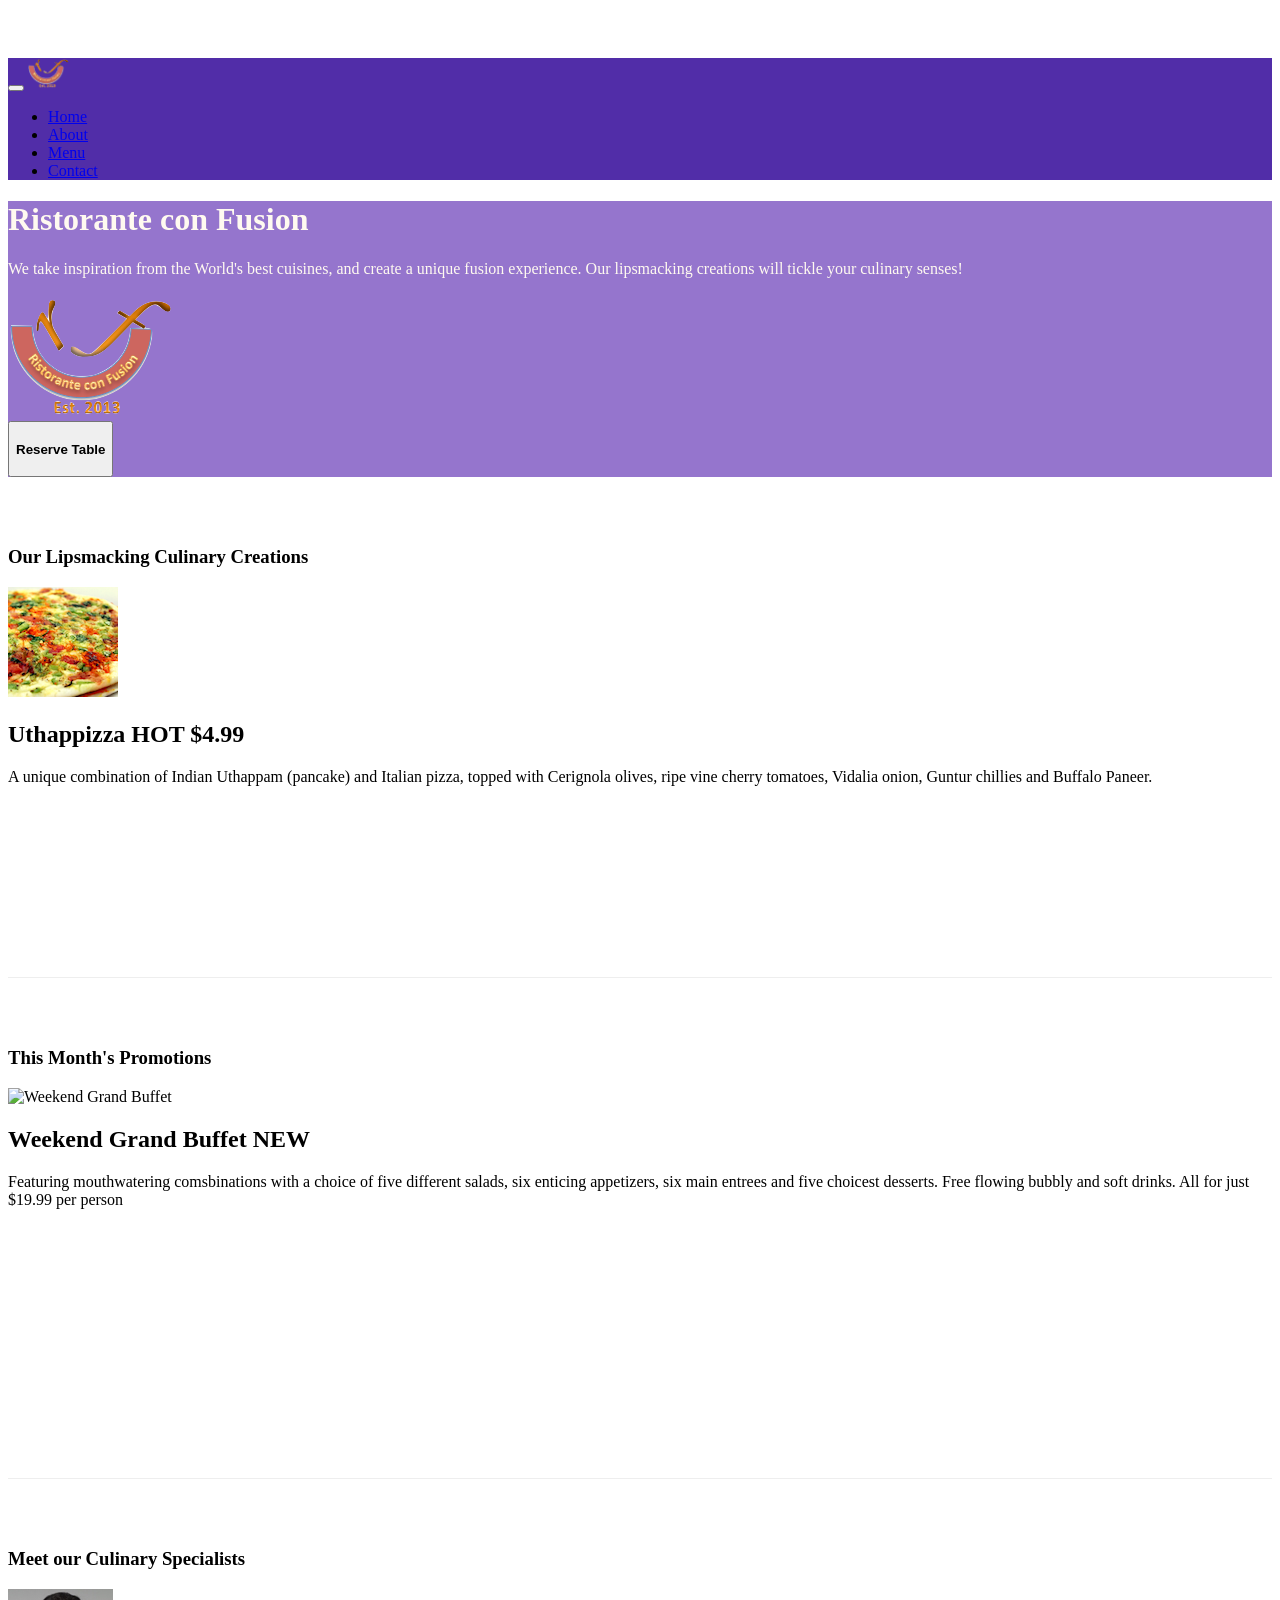
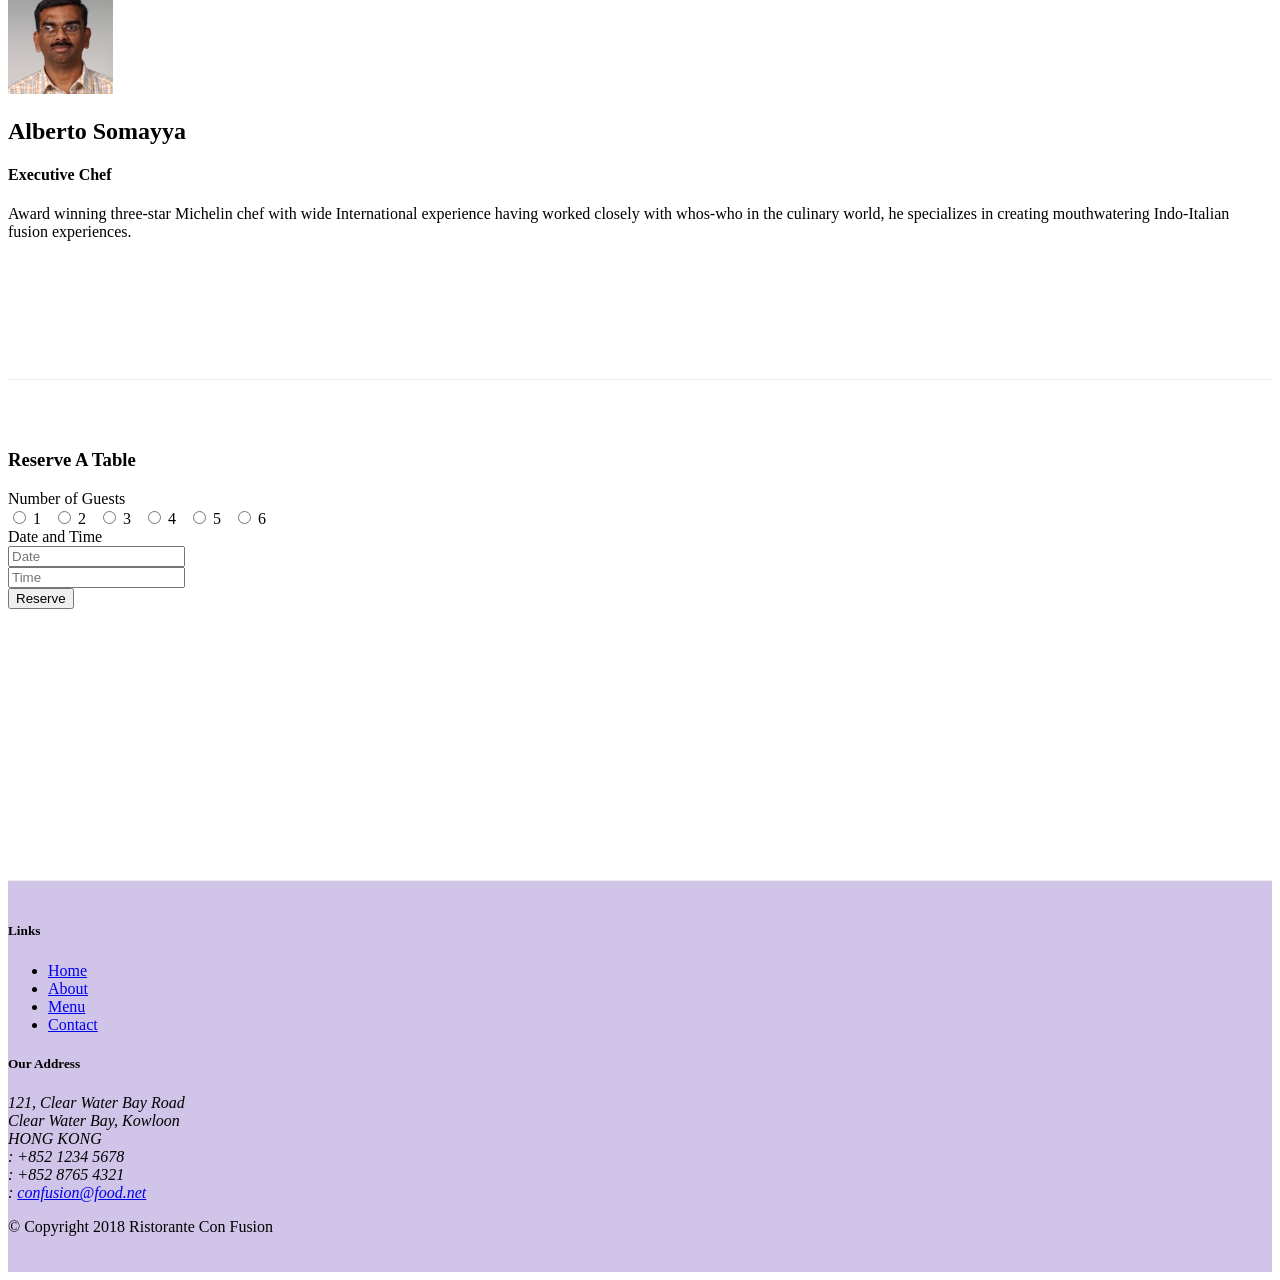
==== index.html @ b6e5cb0f "Assignment 2" ====
<!DOCTYPE html>
<html lang="en">

<head>
     <meta charset="utf-8">
    <meta name="viewport" content="width=device-width, initial-scale=1, shrink-to-fit=no">
    <meta http-equiv="x-ua-compatible" content="ie=edge">

    <!-- Bootstrap CSS -->
    <link rel="stylesheet" href="node_modules/bootstrap/dist/css/bootstrap.min.css">
    <link rel="stylesheet" href="node_modules/font-awesome/css/font-awesome.min.css">
    <link rel="stylesheet" href="node_modules/bootstrap-social/bootstrap-social.css">
    <link rel="stylesheet" href="css/styles.css">
    <title>Ristorante Con Fusion</title>
</head>

<body>

 <nav class="navbar navbar-dark navbar-expand-sm fixed-top">
        <div class="container">
            <button class="navbar-toggler" type="button" data-toggle="collapse" data-target="#Navbar">
                <span class="navbar-toggler-icon"></span>
            </button>
            <a class="navbar-brand mr auto" href="#"><img src="img/logo.png" height="30" width="41"></a>
            <div class="collapse navbar-collapse" id="Navbar">
                <ul class="navbar-nav mr-auto">
                        <li class="nav-item active"><a class="nav-link" href="#"><span class="fa fa-home fa-lg"></span> Home</a></li>
                        <li class="nav-item"><a class="nav-link" href="./aboutus.html"><span class="fa fa-info fa-lg"></span> About</a></li>
                        <li class="nav-item"><a class="nav-link" href="#"><span class="fa fa-list fa-lg"></span> Menu</a></li>
                        <li class="nav-item"><a class="nav-link" href="./contactus.html"><span class="fa fa-address-card fa-lg"></span> Contact</a></li>
                </ul>
            </div>
        </div>
    </nav>
   <header class="jumbotron">
        <div class="container">
            <div class="row row-header">
                <div class="col-12 col-sm-6">
                    <h1>Ristorante con Fusion</h1>
                    <p>We take inspiration from the World's best cuisines, and create a unique fusion experience. Our lipsmacking creations will tickle your culinary senses!</p>
                </div>
                <div class="col-12 col-sm-3 align-self-center">
                    <img src="img/logo.png" class="image-fluid">
                </div>
                <div class="col-sm-3 align-self-center">
                    <a href="#jump"><BUTTON class="btn btn-block btn-warning text-white" onclick="#"><h4>Reserve Table</h4></BUTTON></a>
                </div>
            </div>
        </div>
    </header>

    <div class="container">
        <div class="row row-content align-items-center">
            <div class="col-12 col-sm-4 col-md-2 order-sm-last">
                <h3>Our Lipsmacking Culinary Creations</h3>
            </div>
            <div class="col col-sm col-md order-sm-first">
                <div class="media">
                    <img src="img/uthappizza.png" class="d-flex mr-3 img-thumbnail align-self-center" alt="uthappizza">
                <div class="media-body">
                     <h2 class="mt-0">Uthappizza
                        <span class="badge badge-danger">HOT</span>
                        <span class="badge badge-pill badge-secondary">$4.99</span></h2>
                <p class="d-none d-sm-block">A unique combination of Indian Uthappam (pancake) and Italian pizza, topped with Cerignola olives, ripe vine cherry tomatoes, Vidalia onion, Guntur chillies and Buffalo Paneer.</p>
                 </div>
                  </div>
            </div>
        </div>


        <div class="row row-content align-items-center">
            <div class="col-12 col-sm-4 col-md-3">
                <h3>This Month's Promotions</h3>
            </div>
            <div class="col col-sm col-md">
                 <div class="media">
                    <div>
                    <img src="img/Buffet.png" class="float-right  mr-3 img-thumbnail align-self-center " alt="Weekend Grand Buffet">
                    <div class="media-body">
                        <h2 class="mt-0">
                            Weekend Grand Buffet
                            <span class="badge badge-danger">NEW</span>
                        </h2>
                        <p class="d-none d-sm-block">Featuring mouthwatering comsbinations with a choice of five different salads, six enticing appetizers, six main entrees and five choicest desserts. Free flowing bubbly and soft drinks. All for just $19.99 per person </p>
                    </div>
                    </div>
                </div>
            </div>
        </div>

        <div class="row row-content align-items-center">
            <div class="col-12 col-sm-4 col-md-2 col-lg-2 order-sm-last">
                <h3>Meet our Culinary Specialists</h3>
            </div>
            <div class="col col-sm col-md order-sm-first">
                <div class="media">
                    <img src="img/alberto.png" class="d-flex mr-3 img-thumbnail align-self-center" alt="alberto">
                    <div class="media-body">
                <h2 class="mt-0">Alberto Somayya</h2>
                <h4>Executive Chef</h4>
                <p class="d-none d-sm-block">Award winning three-star Michelin chef with wide International experience having worked closely with whos-who in the culinary world, he specializes in creating mouthwatering Indo-Italian fusion experiences. </p>   
                    </div>
                </div>
            </div>
        </div>
        <div class="row row-content align-items-center" id="jump">
            <div class="col-12 col-sm-10">
                <div class="card offset-2">
                    <h3 class="card-header bg-warning text-white">Reserve A Table</h3>
                    <div class="card-body">
                        <form>
                            <div class="form-group row">
                                 <label for="guestnum" class="col-sm-4 col-md-3 col-lg-2 col-form-label">Number of Guests</label>
                                 <div class="col-12 col-sm-8">
                                <label class="radio-inline">
                                    <input type="radio" name="guestnum"> 
                                   1 &nbsp
                                </label>
                                <label class="radio-inline">
                                    <input type="radio" name="guestnum"> 
                                    <span> 2 &nbsp</span>
                                </label>
                                <label class="radio-inline">
                                    <input type="radio" name="guestnum"> 
                                    <span> 3 &nbsp</span>
                                </label>
                                <label class="radio-inline">
                                    <input type="radio" name="guestnum">
                                     <span> 4 &nbsp</span>
                                </label>
                                <label class="radio-inline">
                                    <input type="radio" name="guestnum">
                                     <span> 5 &nbsp</span>
                                </label>
                                <label class="radio-inline">
                                    <input type="radio" name="guestnum"> 
                                    <span> 6 &nbsp</span>
                                </label>
                            </div>
                                </div>
                                <div class="form-group row">
                                    <label for="guestnum" class="col-sm-4 col-md-3 col-lg-2 col-form-label">Date and Time</label>
                                    <div class="col-12 col-sm-4">
                           <input type="text" class="form-control" id="date" name="date" placeholder="Date">
                       </div>
                       <div class="col-12 col-sm-4">
                           <input type="text" class="form-control" id="time" name="time" placeholder="Time">
                       </div>
                                </div>
                                <div class="form-group row">
                                    <div class="col-sm-2"></div>
                                    <div class="col-12 col-sm-10">
                                        <button type="submit" class="btn btn-primary">Reserve</button>
                                    </div>
                                </div>
                        </form>
                    </div>
                </div>
                    
                </div>
            </div>
        </div>

    </div>

    <footer class="footer">
        <div class="container">
            <div class="row">             
                <div class="col-4 col-sm-2 offset-1">
                    <h5>Links</h5>
                    <ul class="list-unstyled">
                        <li><a href="#">Home</a></li>
                        <li><a href="./aboutus.html">About</a></li>
                        <li><a href="#">Menu</a></li>
                        <li><a href="./contactus.html">Contact</a></li>
                    </ul>
                </div>
                <div class="col-7 col-sm-5">
                    <h5>Our Address</h5>
                    <address>
		              121, Clear Water Bay Road<br>
		              Clear Water Bay, Kowloon<br>
		              HONG KONG<br>
		              <i class=" fa fa-phone fa-lg"></i>: +852 1234 5678<br>
                       <i class=" fa fa-fax fa-lg fa-lg"></i>: +852 8765 4321<br>
                       <i class=" fa fa-envelope fa-lg fa-lg"></i>: <a href="mailto:confusion@food.net">confusion@food.net</a>
		           </address>
                </div>
                <div class="col-12 col-sm-4 align-self-center">
                    <div class="text-center">
                        <a class="btn btn-social-icon btn-google" href="http://google.com/+">
                            <i class="fa fa-google-plus fa-lg"></i></a>
                        <a class="btn btn-social-icon btn-facebook" href="http://www.facebook.com/profile.php?id=">
                            <i class="fa fa-facebook fa-lg"></i></a>
                        <a class="btn btn-social-icon btn-linkedin" href="http://www.linkedin.com/in/">
                            <i class="fa fa-linkdein fa-lg"></i></a>
                        <a class="btn btn-social-icon btn-twitter" href="http://twitter.com/">
                            <i class="fa fa-twitter fa-lg"></i></a>
                        <a class="btn btn-social-icon btn-google" href="http://youtube.com/">
                            <i class="fa fa-youtube fa-lg"></i></a>
                        <a class="btn btn-social-icon" href="mailto:">
                            <i class="fa fa-envelope-o fa-lg"></i></a>
                    </div>
                </div>
           </div>
           <div class="row justify-content-center">             
                <div class="col-auto">
                    <p>© Copyright 2018 Ristorante Con Fusion</p>
                </div>
           </div>
        </div>
    </footer>
 <script src="node_modules/jquery/dist/jquery.slim.min.js"></script>
    <script src="node_modules/popper.js/dist/umd/popper.min.js"></script>
    <script src="node_modules/bootstrap/dist/js/bootstrap.min.js"></script>
</body>

</html>
---- css/styles.css ----
.row-header{
	margin: 0px auto;
	.padding: 0px auto;
}
.row-content
{
	margin: 0px auto;
	padding: 50px 0px 50px 0px;
	border-bottom: 1px ridge;
	min-height: 400px;
}
.row-about
{
	margin: 0px auto;
	padding: 0px;
}
.footer{
	background-color: #D1C4E9;
	margin: 0px auto;
	padding: 20px 0px 20px 0px;
}
.jumbotron{
	padding: 0px 30px 0px 0px
	margin: 0px auto;
	background-color: #9575CD;
	color: floralwhite;
}
.address{
	font-size:80%;
	margin: 0px;
	color: #0f0f0f;
}
body{
	padding:50px 0px 0px 0px;
	z-index=0;
}
.navbar-dark{
	background-color:#512DA8;
}
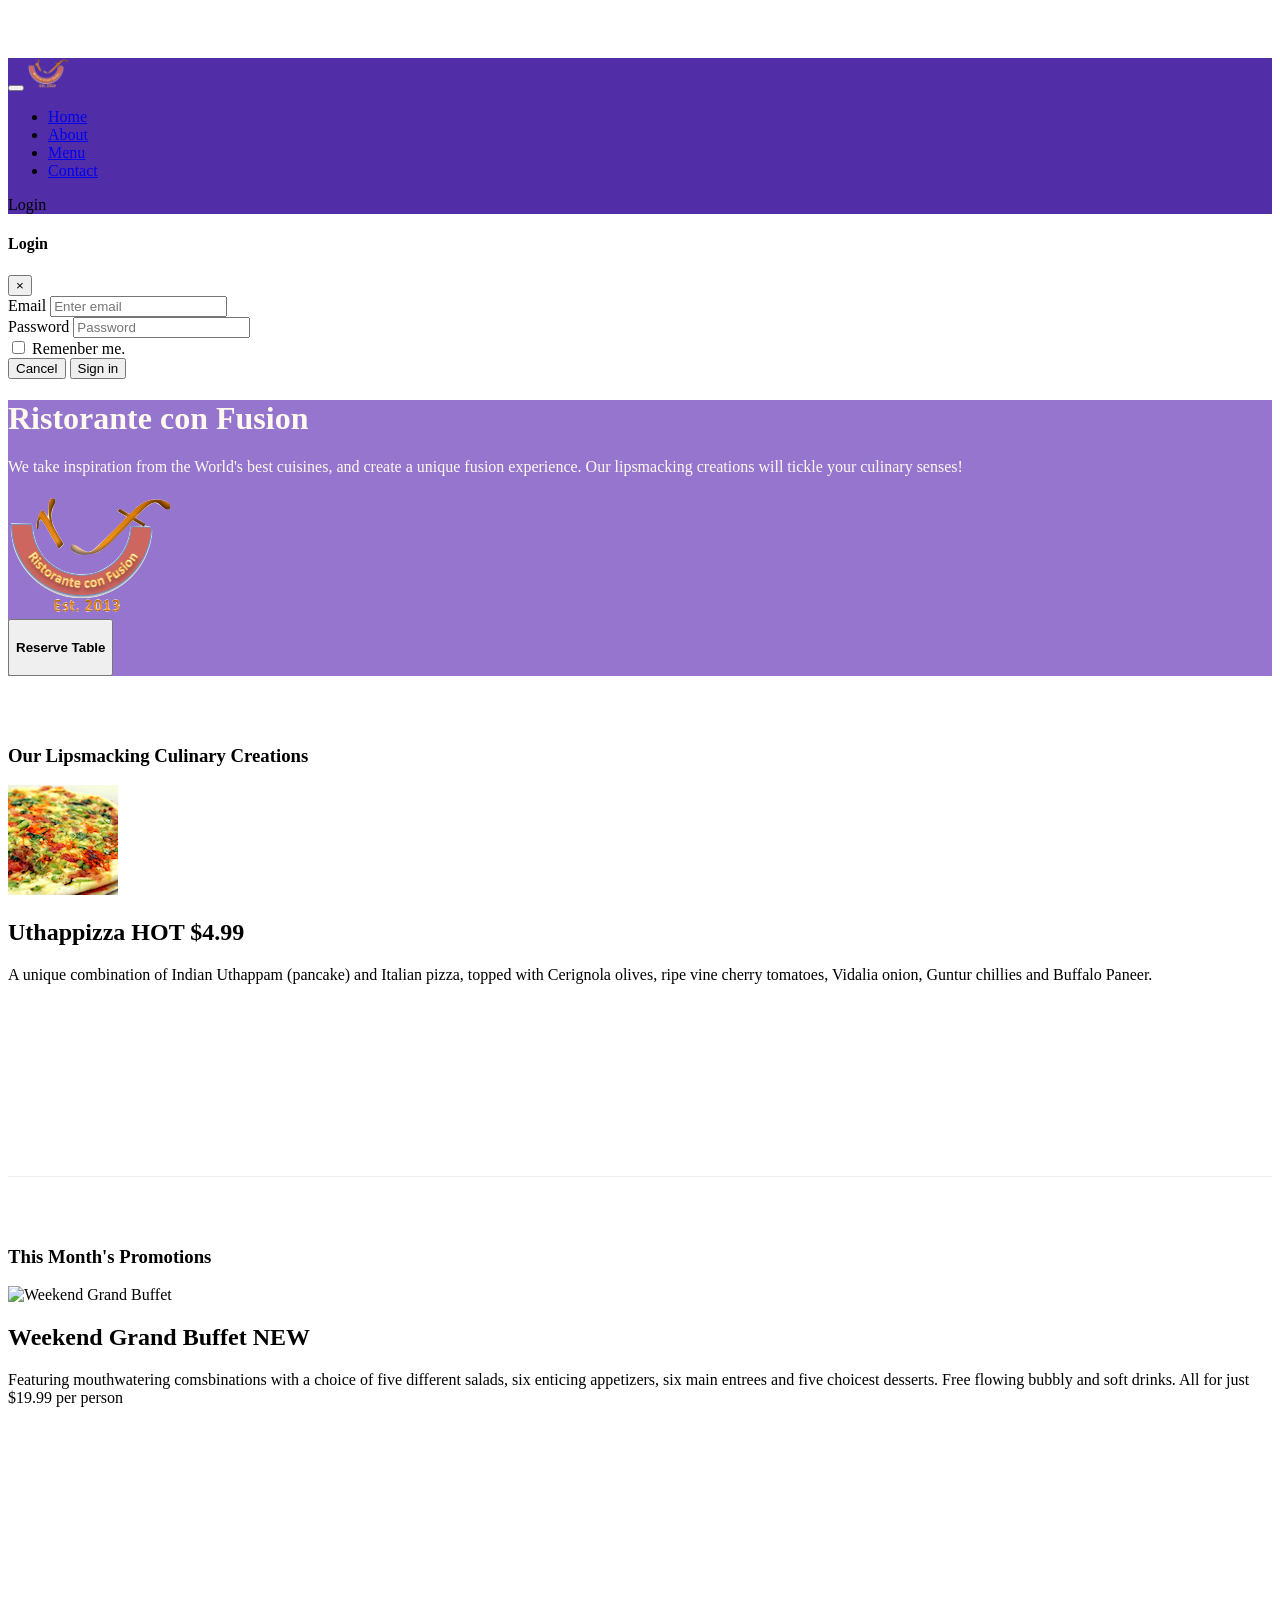
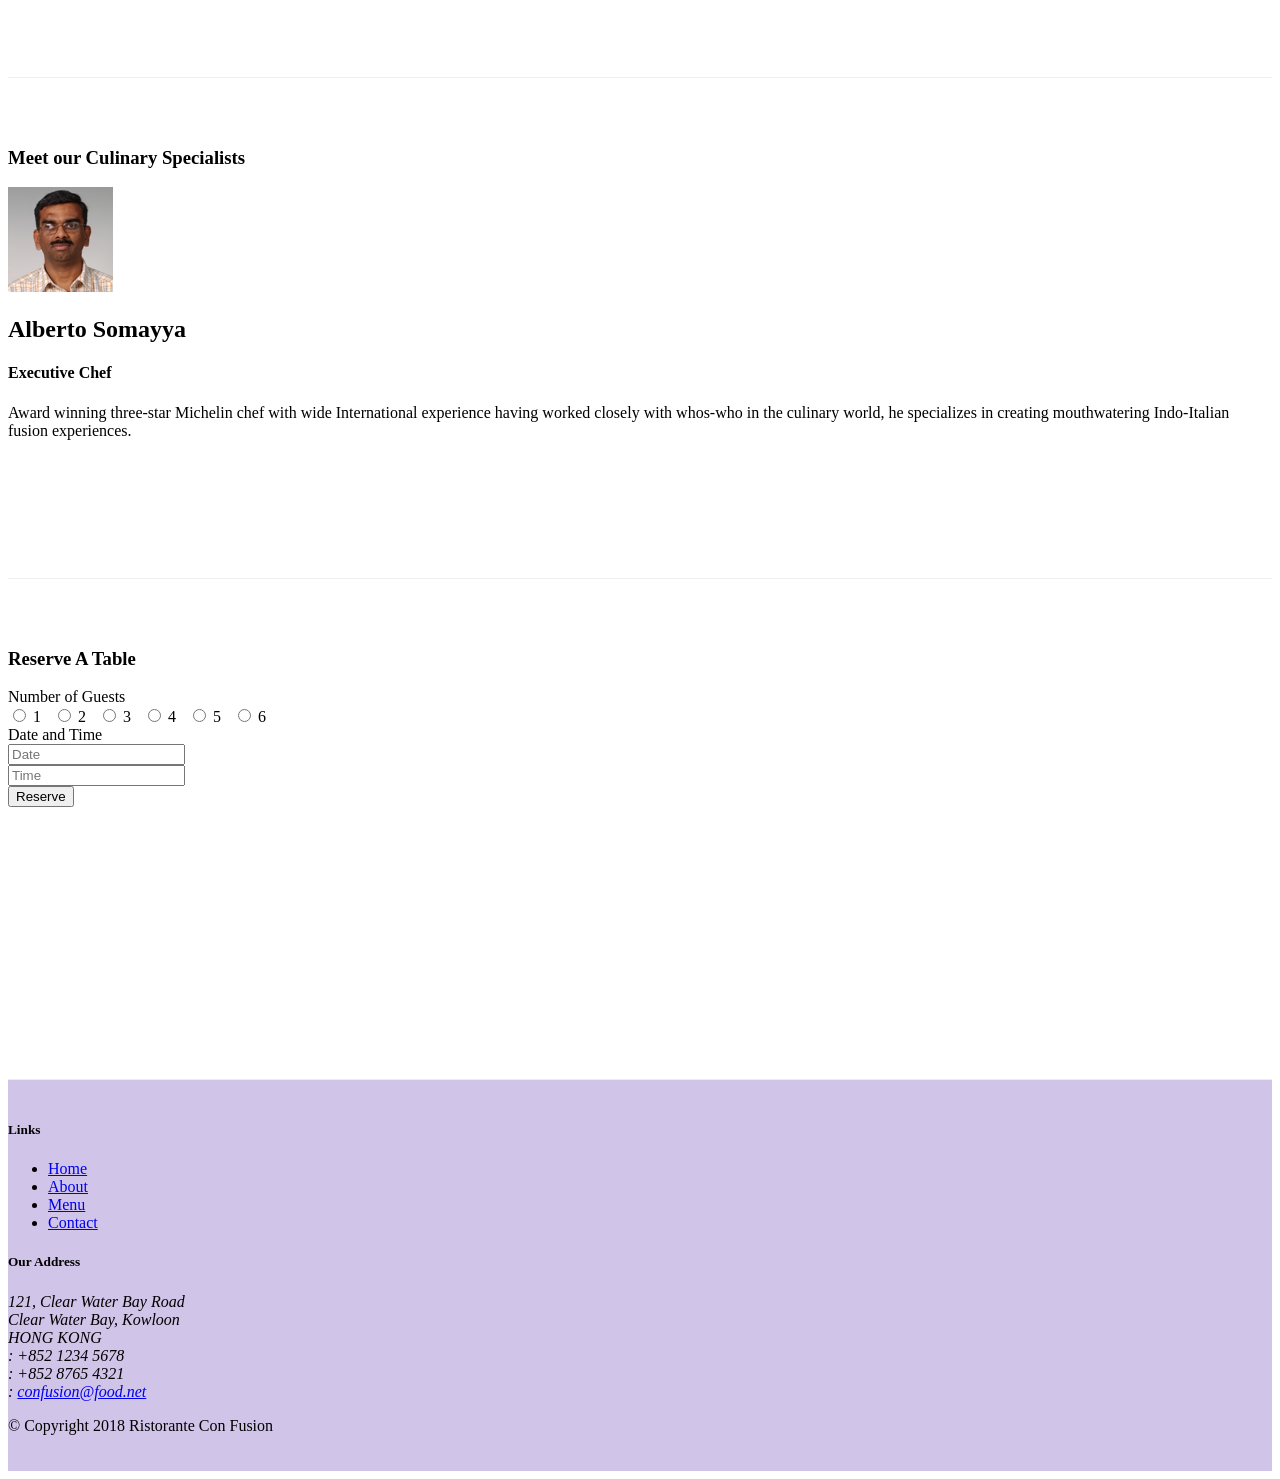
==== commit 63a34618: "tooltips and modals" ====
--- a/index.html
+++ b/index.html
@@ -29,21 +29,67 @@
                         <li class="nav-item"><a class="nav-link" href="#"><span class="fa fa-list fa-lg"></span> Menu</a></li>
                         <li class="nav-item"><a class="nav-link" href="./contactus.html"><span class="fa fa-address-card fa-lg"></span> Contact</a></li>
                 </ul>
+                <span class="navbar-text">
+                    <a data-toggle="modal" data-target="#loginmodal">
+                        <span class="fa fa-sign-in"></span>Login
+                    </a>
+                </span>
             </div>
         </div>
     </nav>
+    <div id="loginmodal" class="modal fade" role="dialog">
+        <div class="modal-dialog modal-lg" role="content">
+            <div class="modal-content">
+                <div class="modal-header">
+                    <h4 class="modal-title">Login</h4>
+                    <button type="button" class="close" data-dismiss="modal">
+                        &times;
+                    </button>
+                </div>
+                <div class="modal-body">
+                    <form>
+                        <div class="form-row">
+                            <div class="form-group col-sm-4">
+                                <label class="sr-only" for="exampleImputEmail">Email</label>
+                                <input type="Email" name="Email" class="form-control" id="exampleImputEmail" placeholder="Enter email">
+                            </div>
+                            <div class="form-group col-sm-4">
+                                <label class="sr-only" for="exampleImputPassword">Password</label>
+                                <input type="Password" name="Password" class="form-control" id="exampleImputPassword" placeholder="Password">
+                            </div>
+                            <div class="col-sm-auto">
+                                <div class="form-check">
+                                    <input type="checkbox" name="check" class="form-check-input">
+                                    <label class="form-check-lebel">Remenber me.</label>
+                                </div> 
+                            </div>
+                        </div>
+                        <div class="form-row">
+                            <button type="button" class="btn btn-secondary btn-sm ml-1" data-dismiss="modal">Cancel</button>
+                            <button type="submit" class="btn btn-primary btn-sm ml-1">Sign in
+                            </button>
+                        </div>
+                    </form>
+                </div>
+            </div>
+        </div>
+    </div>
    <header class="jumbotron">
         <div class="container">
             <div class="row row-header">
-                <div class="col-12 col-sm-6">
+                <div class="col-12 col-sm-5">
                     <h1>Ristorante con Fusion</h1>
                     <p>We take inspiration from the World's best cuisines, and create a unique fusion experience. Our lipsmacking creations will tickle your culinary senses!</p>
                 </div>
                 <div class="col-12 col-sm-3 align-self-center">
                     <img src="img/logo.png" class="image-fluid">
                 </div>
-                <div class="col-sm-3 align-self-center">
-                    <a href="#jump"><BUTTON class="btn btn-block btn-warning text-white" onclick="#"><h4>Reserve Table</h4></BUTTON></a>
+                <div class="col-sm align-self-center offset-1">
+                    <a href="#jump"><BUTTON class="btn btn-block btn-warning  nav-link text-white"
+                        data-toggle="tooltip" data-html="true"
+                        title="or Call us at<br><strong>+91 7589270604</strong>"
+                        data-placement="bottom"
+                        ><h4>Reserve Table</h4></BUTTON></a>
                 </div>
             </div>
         </div>
@@ -178,13 +224,13 @@
                 <div class="col-7 col-sm-5">
                     <h5>Our Address</h5>
                     <address>
-		              121, Clear Water Bay Road<br>
-		              Clear Water Bay, Kowloon<br>
-		              HONG KONG<br>
-		              <i class=" fa fa-phone fa-lg"></i>: +852 1234 5678<br>
+                      121, Clear Water Bay Road<br>
+                      Clear Water Bay, Kowloon<br>
+                      HONG KONG<br>
+                      <i class=" fa fa-phone fa-lg"></i>: +852 1234 5678<br>
                        <i class=" fa fa-fax fa-lg fa-lg"></i>: +852 8765 4321<br>
                        <i class=" fa fa-envelope fa-lg fa-lg"></i>: <a href="mailto:confusion@food.net">confusion@food.net</a>
-		           </address>
+                   </address>
                 </div>
                 <div class="col-12 col-sm-4 align-self-center">
                     <div class="text-center">
@@ -213,6 +259,11 @@
  <script src="node_modules/jquery/dist/jquery.slim.min.js"></script>
     <script src="node_modules/popper.js/dist/umd/popper.min.js"></script>
     <script src="node_modules/bootstrap/dist/js/bootstrap.min.js"></script>
+    <script>
+        $(document).ready(function(){
+            $('[data-toggle="tooltip"]').tooltip();
+        });
+    </script>
 </body>
 
 </html>
--- a/css/styles.css
+++ b/css/styles.css
@@ -36,4 +36,9 @@
 }
 .navbar-dark{
 	background-color:#512DA8;
+}
+.tab-content{
+	border-left: 1px solid #ddd;
+	border-right: 1px solid #ddd;
+	border-bottom: 1px solid #ddd;
 }
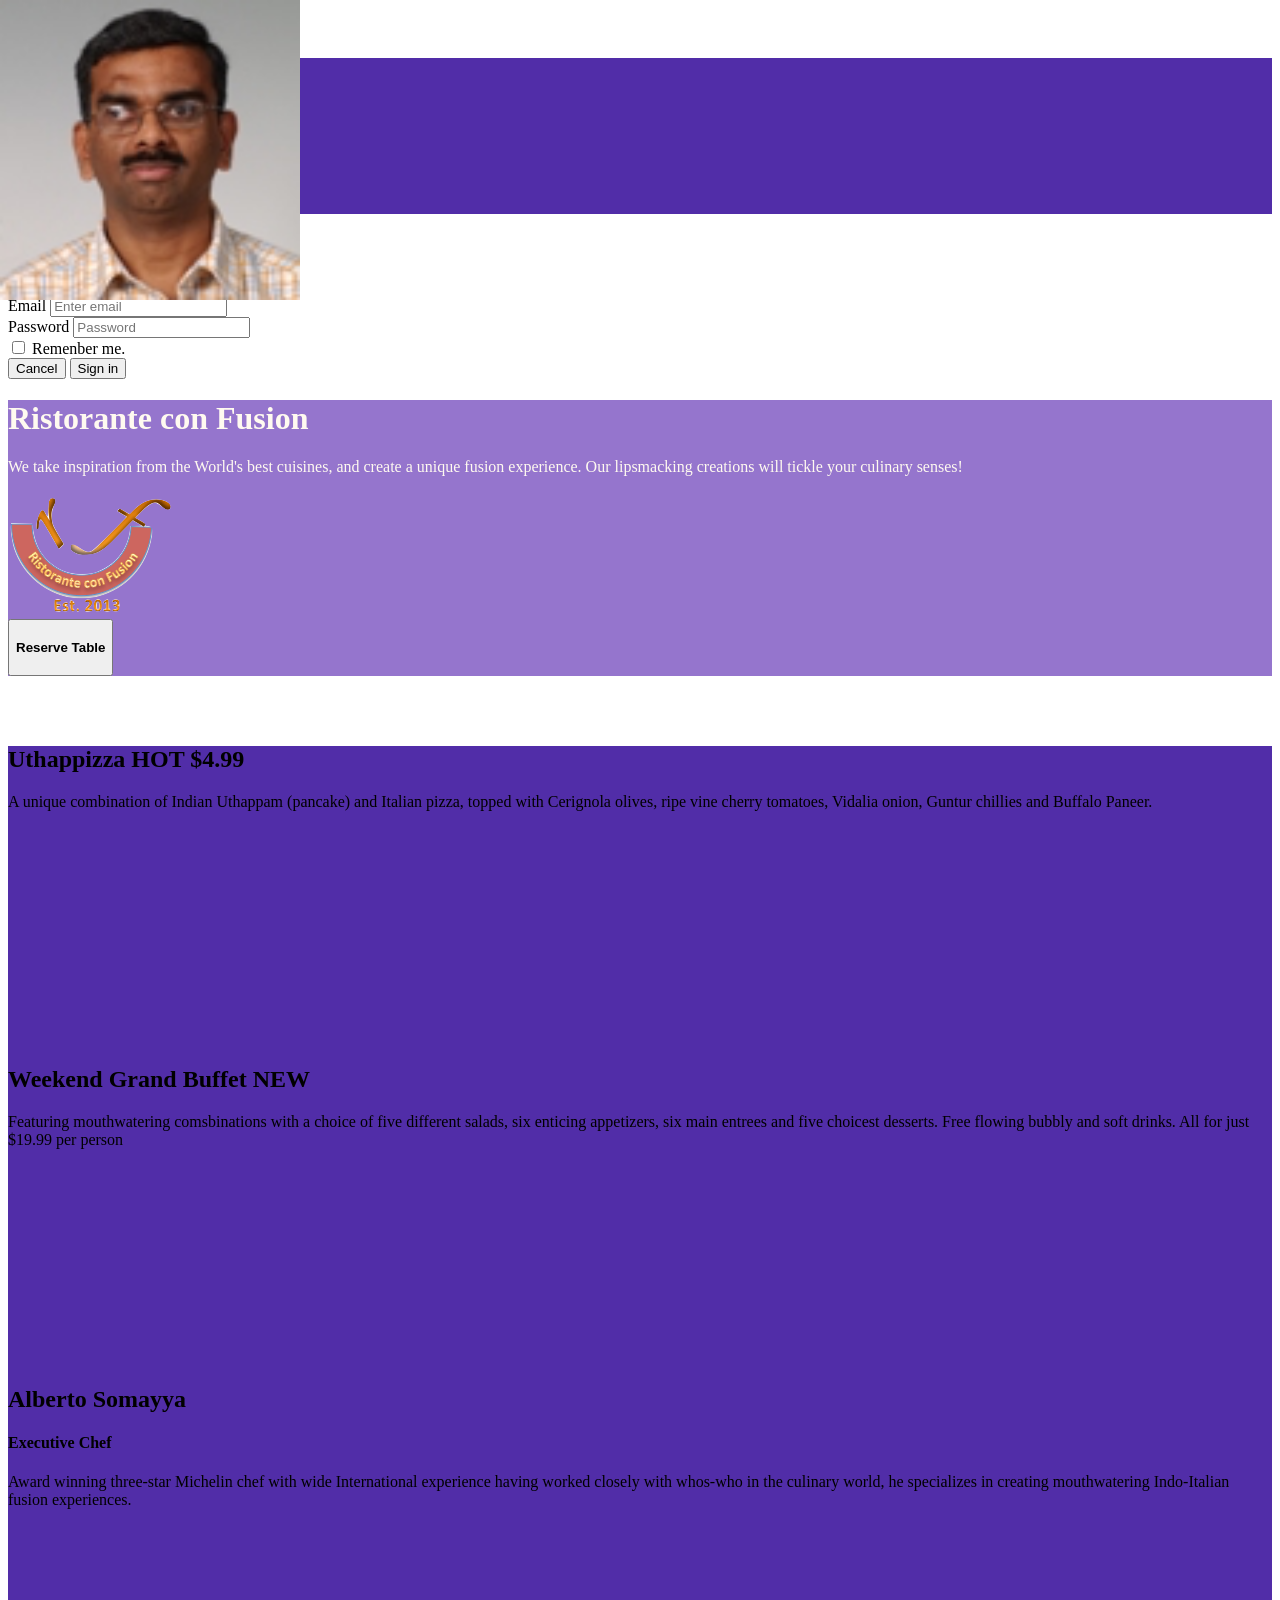
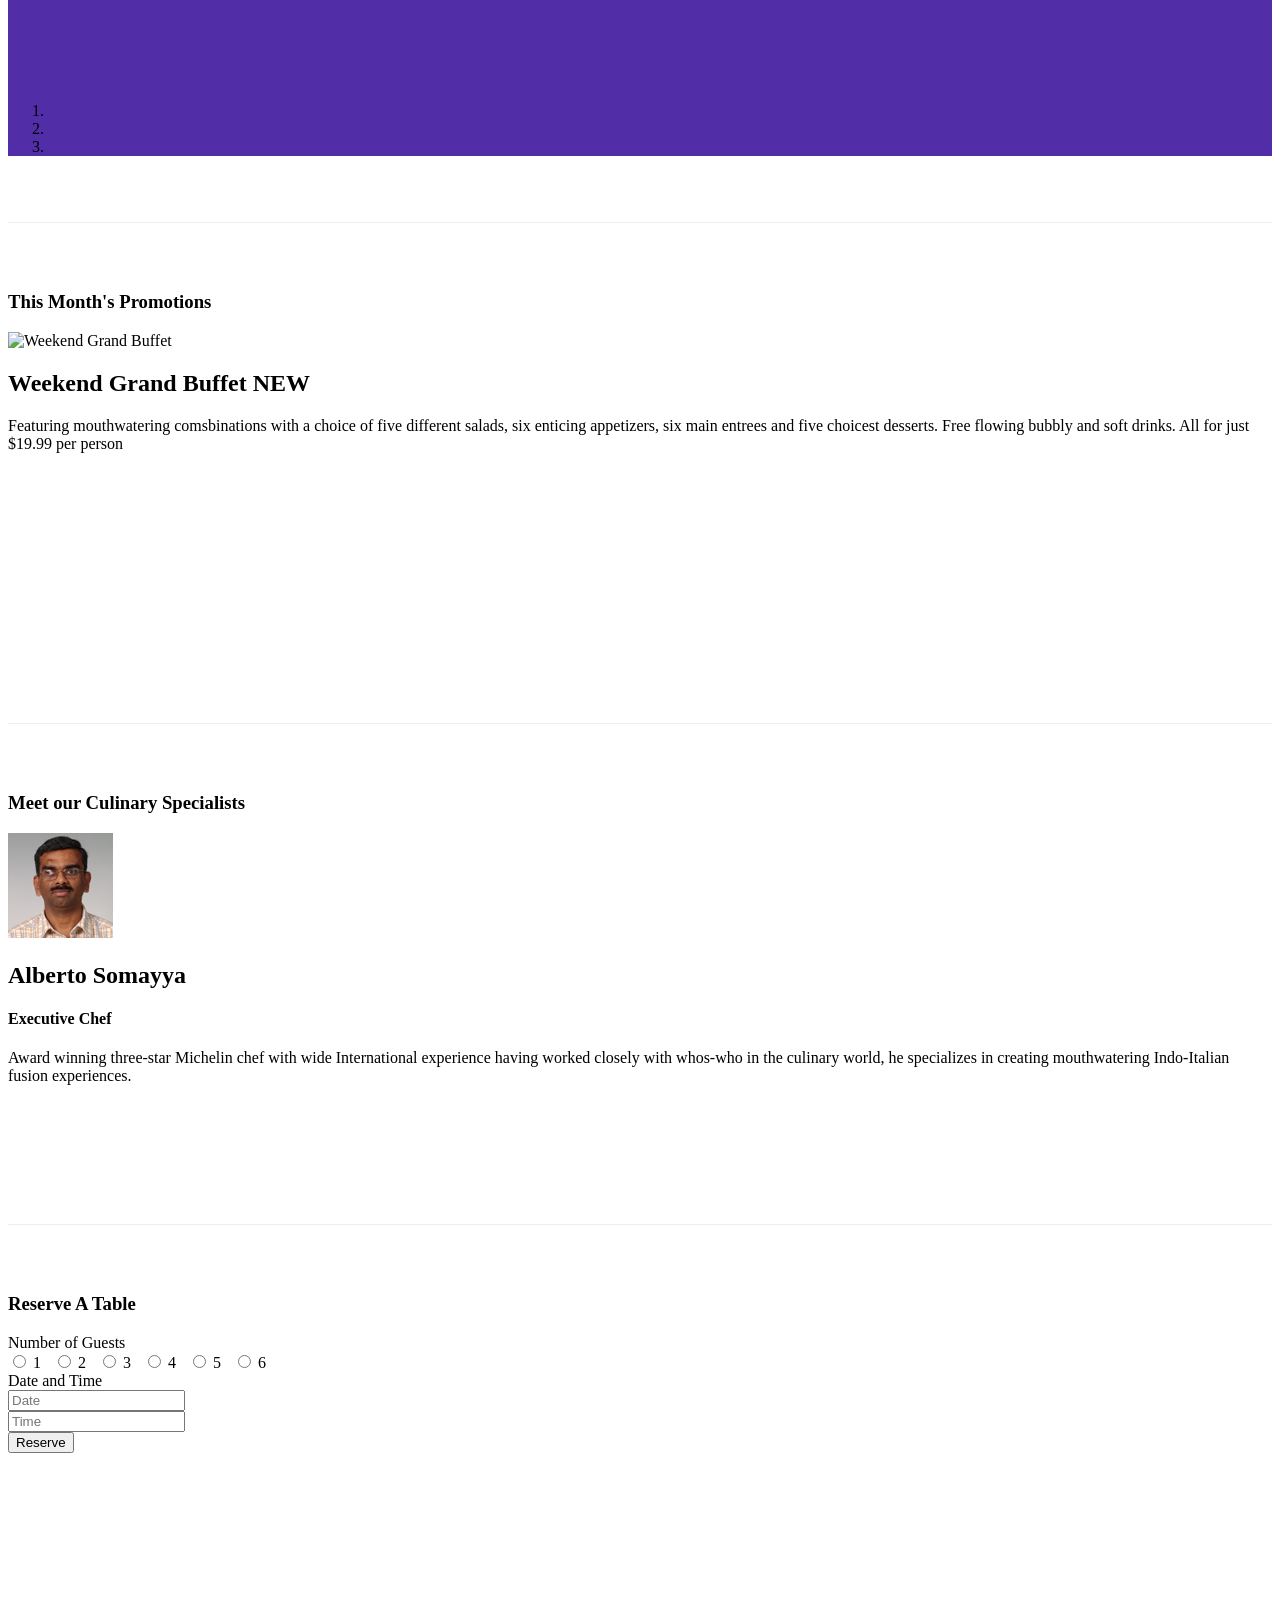
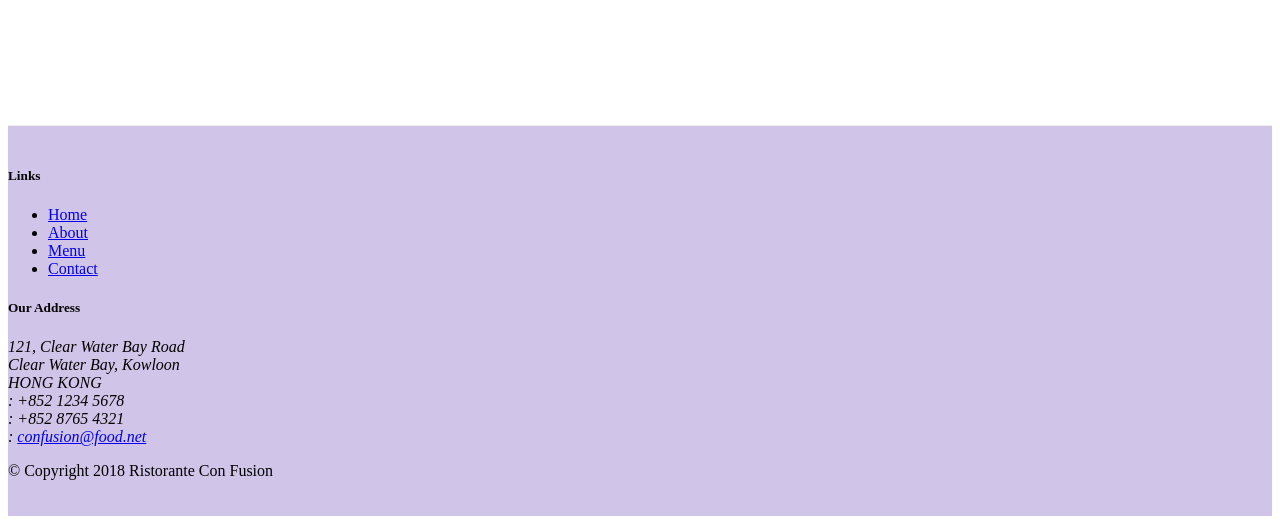
==== commit 5b8eff55: "carousel" ====
--- a/index.html
+++ b/index.html
@@ -96,24 +96,50 @@
     </header>
 
     <div class="container">
-        <div class="row row-content align-items-center">
-            <div class="col-12 col-sm-4 col-md-2 order-sm-last">
-                <h3>Our Lipsmacking Culinary Creations</h3>
-            </div>
-            <div class="col col-sm col-md order-sm-first">
-                <div class="media">
-                    <img src="img/uthappizza.png" class="d-flex mr-3 img-thumbnail align-self-center" alt="uthappizza">
-                <div class="media-body">
-                     <h2 class="mt-0">Uthappizza
-                        <span class="badge badge-danger">HOT</span>
-                        <span class="badge badge-pill badge-secondary">$4.99</span></h2>
-                <p class="d-none d-sm-block">A unique combination of Indian Uthappam (pancake) and Italian pizza, topped with Cerignola olives, ripe vine cherry tomatoes, Vidalia onion, Guntur chillies and Buffalo Paneer.</p>
-                 </div>
-                  </div>
-            </div>
-        </div>
-
-
+        <div class="row row-content">
+            <div class="col">
+                <div id="mycarousel" class="carousel slide" data-ride="carousel">
+                    <div class="carousel-inner" role="listbox">
+                        <div class="carousel-item active">
+                            <img class="d-block img-fluid"
+                                src="img/uthappizza.png" alt="Uthappizza">
+                            <div class="carousel-caption d-none d-md-block">
+                                <h2>Uthappizza <span class="badge badge-danger">HOT</span> <span class="badge badge-pill badge-default">$4.99</span></h2>
+                                <p class="d-none d-sm-block">A unique combination of Indian Uthappam (pancake) and Italian pizza, topped with Cerignola olives, ripe vine cherry tomatoes, Vidalia onion, Guntur chillies and Buffalo Paneer.</p>
+                            </div>
+                        </div>
+                            <div class="carousel-item">
+                                <img src="img/Buffet.png" class="d-block image-fluid" alt="Buffet">
+                                <div class="carousel-caption d-none d-md-block">
+                                <h2> Weekend Grand Buffet
+                                <span class="badge badge-danger">NEW</span>
+                                </h2>
+                                <p class="d-none d-sm-block">Featuring mouthwatering comsbinations with a choice of five different salads, six enticing appetizers, six main entrees and five choicest desserts. Free flowing bubbly and soft drinks. All for just $19.99 per person </p>
+                                </div>
+                            </div>
+                        <div class="carousel-item">
+                                <img src="img/alberto.png" class="d-block image-fluid" alt="Alberto">
+                            <div class="carousel-caption d-none d-md-block">
+                               <h2>Alberto Somayya</h2>
+                                <h4>Executive Chef</h4>
+                                <p class="d-none d-sm-block">Award winning three-star Michelin chef with wide International experience having worked closely with whos-who in the culinary world, he specializes in creating mouthwatering Indo-Italian fusion experiences. </p>
+                            </div>
+                        </div>
+                    </div>
+                    <ol class="carousel-indicators">
+                        <li data-target="#mycarousel" data-slide-to="0" class="active"></li>
+                        <li data-target="#mycarousel" data-slide-to="1"></li>
+                        <li data-target="#mycarousel" data-slide-to="2"></li>
+                    </ol>
+                    <a class="carousel-control-prev" href="#mycarousel" role="button" data-slide="prev"><span class="carousel-control-prev-icon">
+                    </span>
+                    </a>
+                <a class="carousel-control-next" href="#mycarousel" role="button" data-slide="next"><span class="carousel-control-next-icon">
+                    </span>
+                </a>
+                </div>
+            </div>
+         </div>
         <div class="row row-content align-items-center">
             <div class="col-12 col-sm-4 col-md-3">
                 <h3>This Month's Promotions</h3>
--- a/css/styles.css
+++ b/css/styles.css
@@ -41,4 +41,16 @@
 	border-left: 1px solid #ddd;
 	border-right: 1px solid #ddd;
 	border-bottom: 1px solid #ddd;
+}
+.carousel{
+	background: #512DA8;
+}
+.carousel-item{
+	height: 300px;
+}
+.carousel-item img{
+	top: 0;
+	left: 0;
+	min-height: 300px;
+	position: absolute;
 }
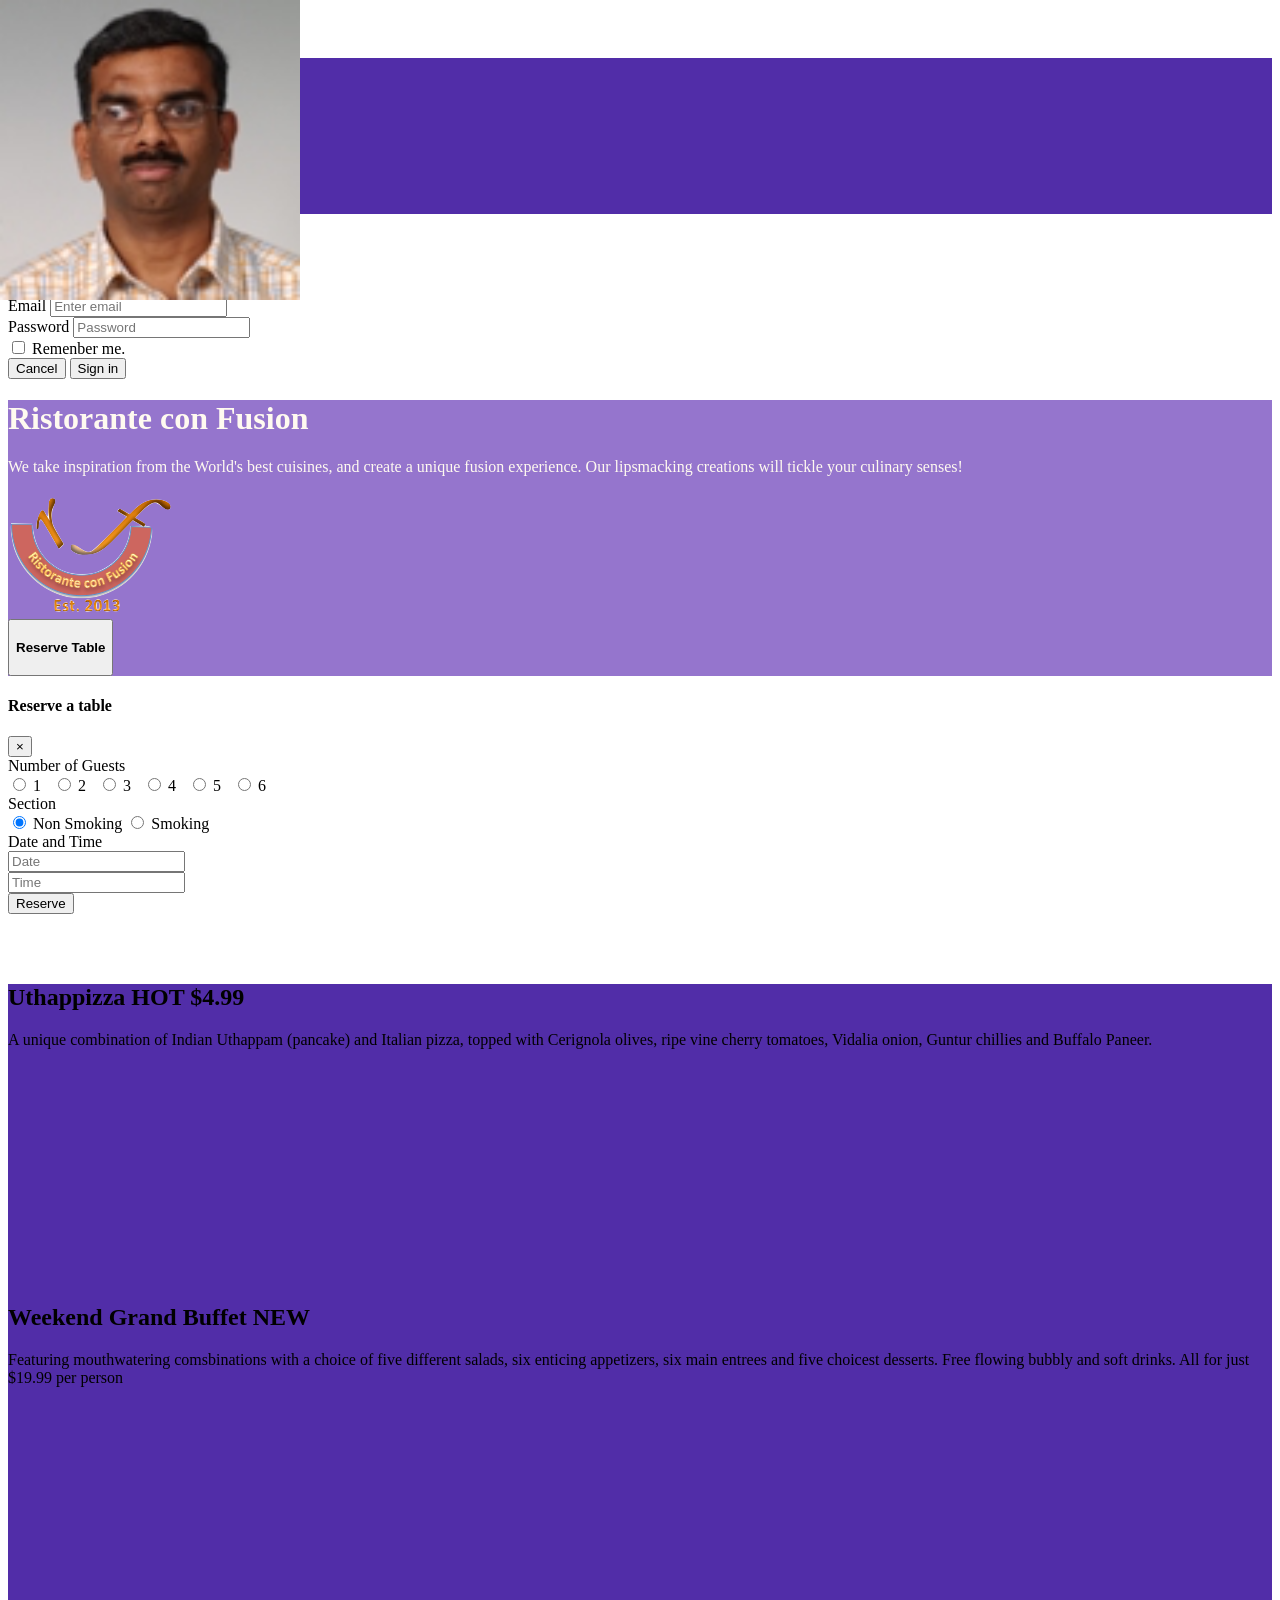
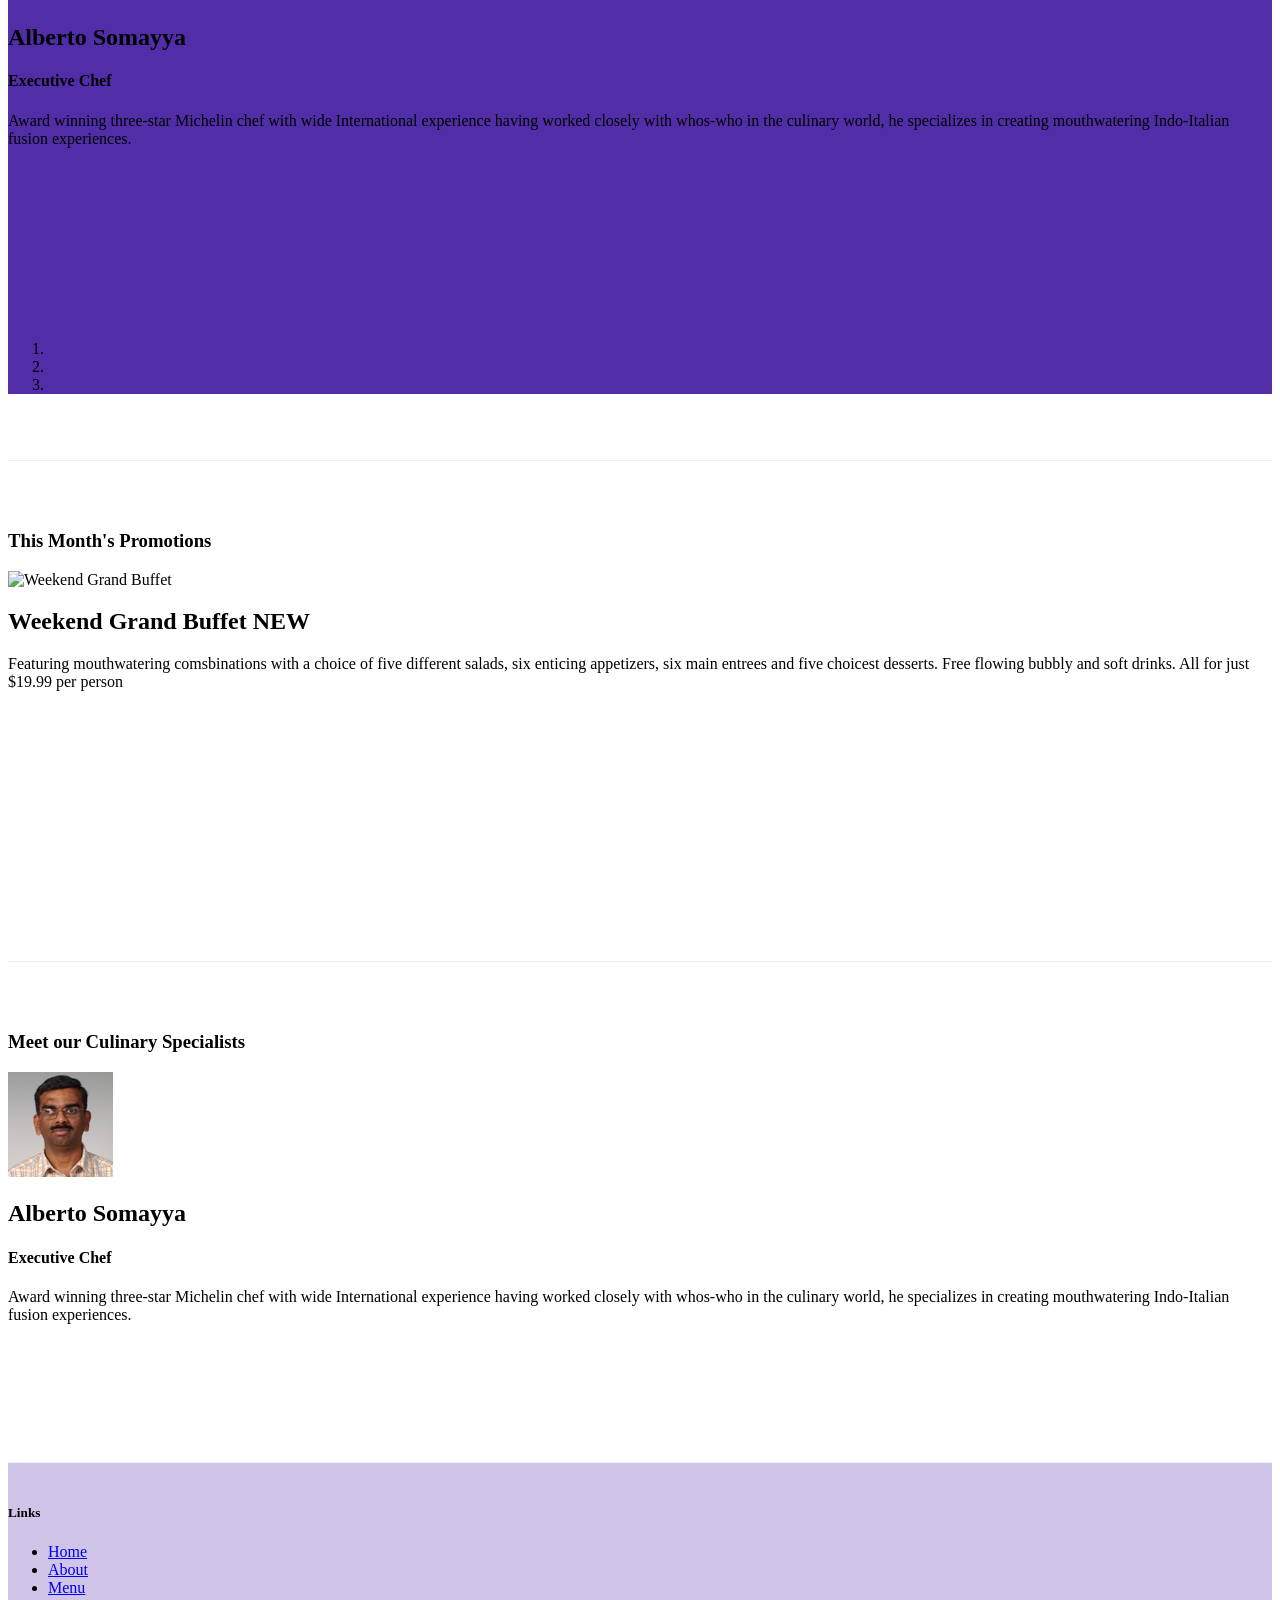
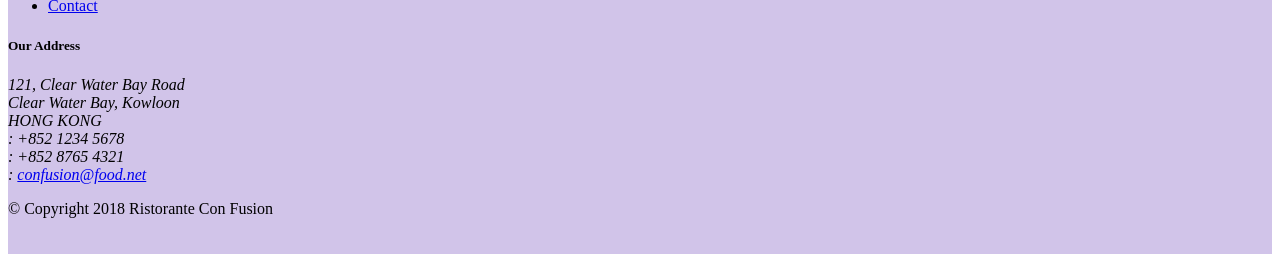
==== commit e7a43e6a: "Assignent 3" ====
--- a/index.html
+++ b/index.html
@@ -85,22 +85,90 @@
                     <img src="img/logo.png" class="image-fluid">
                 </div>
                 <div class="col-sm align-self-center offset-1">
-                    <a href="#jump"><BUTTON class="btn btn-block btn-warning  nav-link text-white"
-                        data-toggle="tooltip" data-html="true"
-                        title="or Call us at<br><strong>+91 7589270604</strong>"
-                        data-placement="bottom"
-                        ><h4>Reserve Table</h4></BUTTON></a>
+                    <a data-toggle="modal" data-target="#reservemodal"><BUTTON class="btn btn-block btn-warning  nav-link text-white">
+                        <h4>Reserve Table</h4></BUTTON></a>
                 </div>
             </div>
         </div>
     </header>
+    <div class="modal fade" id="reservemodal" role="dialog">
+        <div class="modal-dialog modal-lg" role="content">
+            <div class="modal-content">
+                <div class="modal-header">
+                    <h4 class="modal-title">Reserve a table</h4>
+                    <button type="button" class="close" data-dismiss="modal">
+                        &times;
+                    </button>
+                </div>
+                <div class="modal-body">
+                    <form>
+                            <div class="form-group row">
+                                 <label for="guestnum" class="col-sm-4 col-md-3 col-lg-2 col-form-label">Number of Guests</label>
+                                 <div class="col-12 col-sm-8">
+                                <label class="radio-inline">
+                                    <input type="radio" name="guestnum"> 
+                                   1 &nbsp
+                                </label>
+                                <label class="radio-inline">
+                                    <input type="radio" name="guestnum"> 
+                                    <span> 2 &nbsp</span>
+                                </label>
+                                <label class="radio-inline">
+                                    <input type="radio" name="guestnum"> 
+                                    <span> 3 &nbsp</span>
+                                </label>
+                                <label class="radio-inline">
+                                    <input type="radio" name="guestnum">
+                                     <span> 4 &nbsp</span>
+                                </label>
+                                <label class="radio-inline">
+                                    <input type="radio" name="guestnum">
+                                     <span> 5 &nbsp</span>
+                                </label>
+                                <label class="radio-inline">
+                                    <input type="radio" name="guestnum"> 
+                                    <span> 6 &nbsp</span>
+                                </label>
+                            </div>
+                                </div>
+                                <div class="form-group row">
+                                    <label for="section" class="col-sm-4 col-md-3 col-lg-2 col-form-label">Section</label>
+                                    <div class="btn-group btn-group-toggle" data-toggle="buttons" role="group">
+                                        <label class="btn btn-success active">
+                                        <input type="radio" name="options" checked> Non Smoking
+                                        </label>
+                                        <label class="btn btn-danger">
+                                        <input type="radio" name="options"> Smoking
+                                         </label>
+                                    </div>
+                                </div>
+                                <div class="form-group row">
+                                    <label for="dateandtime" class="col-sm-4 col-md-3 col-lg-2 col-form-label">Date and Time</label>
+                                    <div class="col-12 col-sm-4">
+                           <input type="text" class="form-control name="date" placeholder="Date" id="dateandtime">
+                       </div>
+                       <div class="col-12 col-sm-4">
+                           <input type="text" class="form-control" id="time" name="time" placeholder="Time">
+                       </div>
+                                </div>
+                                <div class="form-group row">
+                                    <div class="col-sm-2"></div>
+                                    <div class="col-12 col-sm-10">
+                                        <button type="submit" class="btn btn-primary">Reserve</button>
+                                    </div>
+                                </div>
+                        </form>
+                </div>
+            </div>
+        </div>
+    </div>
 
     <div class="container">
         <div class="row row-content">
             <div class="col">
                 <div id="mycarousel" class="carousel slide" data-ride="carousel">
                     <div class="carousel-inner" role="listbox">
-                        <div class="carousel-item active">
+                        <div class="carousel-item active align-self-center">
                             <img class="d-block img-fluid"
                                 src="img/uthappizza.png" alt="Uthappizza">
                             <div class="carousel-caption d-none d-md-block">
@@ -108,7 +176,7 @@
                                 <p class="d-none d-sm-block">A unique combination of Indian Uthappam (pancake) and Italian pizza, topped with Cerignola olives, ripe vine cherry tomatoes, Vidalia onion, Guntur chillies and Buffalo Paneer.</p>
                             </div>
                         </div>
-                            <div class="carousel-item">
+                            <div class="carousel-item align-self-center">
                                 <img src="img/Buffet.png" class="d-block image-fluid" alt="Buffet">
                                 <div class="carousel-caption d-none d-md-block">
                                 <h2> Weekend Grand Buffet
@@ -117,7 +185,7 @@
                                 <p class="d-none d-sm-block">Featuring mouthwatering comsbinations with a choice of five different salads, six enticing appetizers, six main entrees and five choicest desserts. Free flowing bubbly and soft drinks. All for just $19.99 per person </p>
                                 </div>
                             </div>
-                        <div class="carousel-item">
+                        <div class="carousel-item align-self-center">
                                 <img src="img/alberto.png" class="d-block image-fluid" alt="Alberto">
                             <div class="carousel-caption d-none d-md-block">
                                <h2>Alberto Somayya</h2>
@@ -175,62 +243,6 @@
                 </div>
             </div>
         </div>
-        <div class="row row-content align-items-center" id="jump">
-            <div class="col-12 col-sm-10">
-                <div class="card offset-2">
-                    <h3 class="card-header bg-warning text-white">Reserve A Table</h3>
-                    <div class="card-body">
-                        <form>
-                            <div class="form-group row">
-                                 <label for="guestnum" class="col-sm-4 col-md-3 col-lg-2 col-form-label">Number of Guests</label>
-                                 <div class="col-12 col-sm-8">
-                                <label class="radio-inline">
-                                    <input type="radio" name="guestnum"> 
-                                   1 &nbsp
-                                </label>
-                                <label class="radio-inline">
-                                    <input type="radio" name="guestnum"> 
-                                    <span> 2 &nbsp</span>
-                                </label>
-                                <label class="radio-inline">
-                                    <input type="radio" name="guestnum"> 
-                                    <span> 3 &nbsp</span>
-                                </label>
-                                <label class="radio-inline">
-                                    <input type="radio" name="guestnum">
-                                     <span> 4 &nbsp</span>
-                                </label>
-                                <label class="radio-inline">
-                                    <input type="radio" name="guestnum">
-                                     <span> 5 &nbsp</span>
-                                </label>
-                                <label class="radio-inline">
-                                    <input type="radio" name="guestnum"> 
-                                    <span> 6 &nbsp</span>
-                                </label>
-                            </div>
-                                </div>
-                                <div class="form-group row">
-                                    <label for="guestnum" class="col-sm-4 col-md-3 col-lg-2 col-form-label">Date and Time</label>
-                                    <div class="col-12 col-sm-4">
-                           <input type="text" class="form-control" id="date" name="date" placeholder="Date">
-                       </div>
-                       <div class="col-12 col-sm-4">
-                           <input type="text" class="form-control" id="time" name="time" placeholder="Time">
-                       </div>
-                                </div>
-                                <div class="form-group row">
-                                    <div class="col-sm-2"></div>
-                                    <div class="col-12 col-sm-10">
-                                        <button type="submit" class="btn btn-primary">Reserve</button>
-                                    </div>
-                                </div>
-                        </form>
-                    </div>
-                </div>
-                    
-                </div>
-            </div>
         </div>
 
     </div>
@@ -285,11 +297,6 @@
  <script src="node_modules/jquery/dist/jquery.slim.min.js"></script>
     <script src="node_modules/popper.js/dist/umd/popper.min.js"></script>
     <script src="node_modules/bootstrap/dist/js/bootstrap.min.js"></script>
-    <script>
-        $(document).ready(function(){
-            $('[data-toggle="tooltip"]').tooltip();
-        });
-    </script>
 </body>
 
 </html>
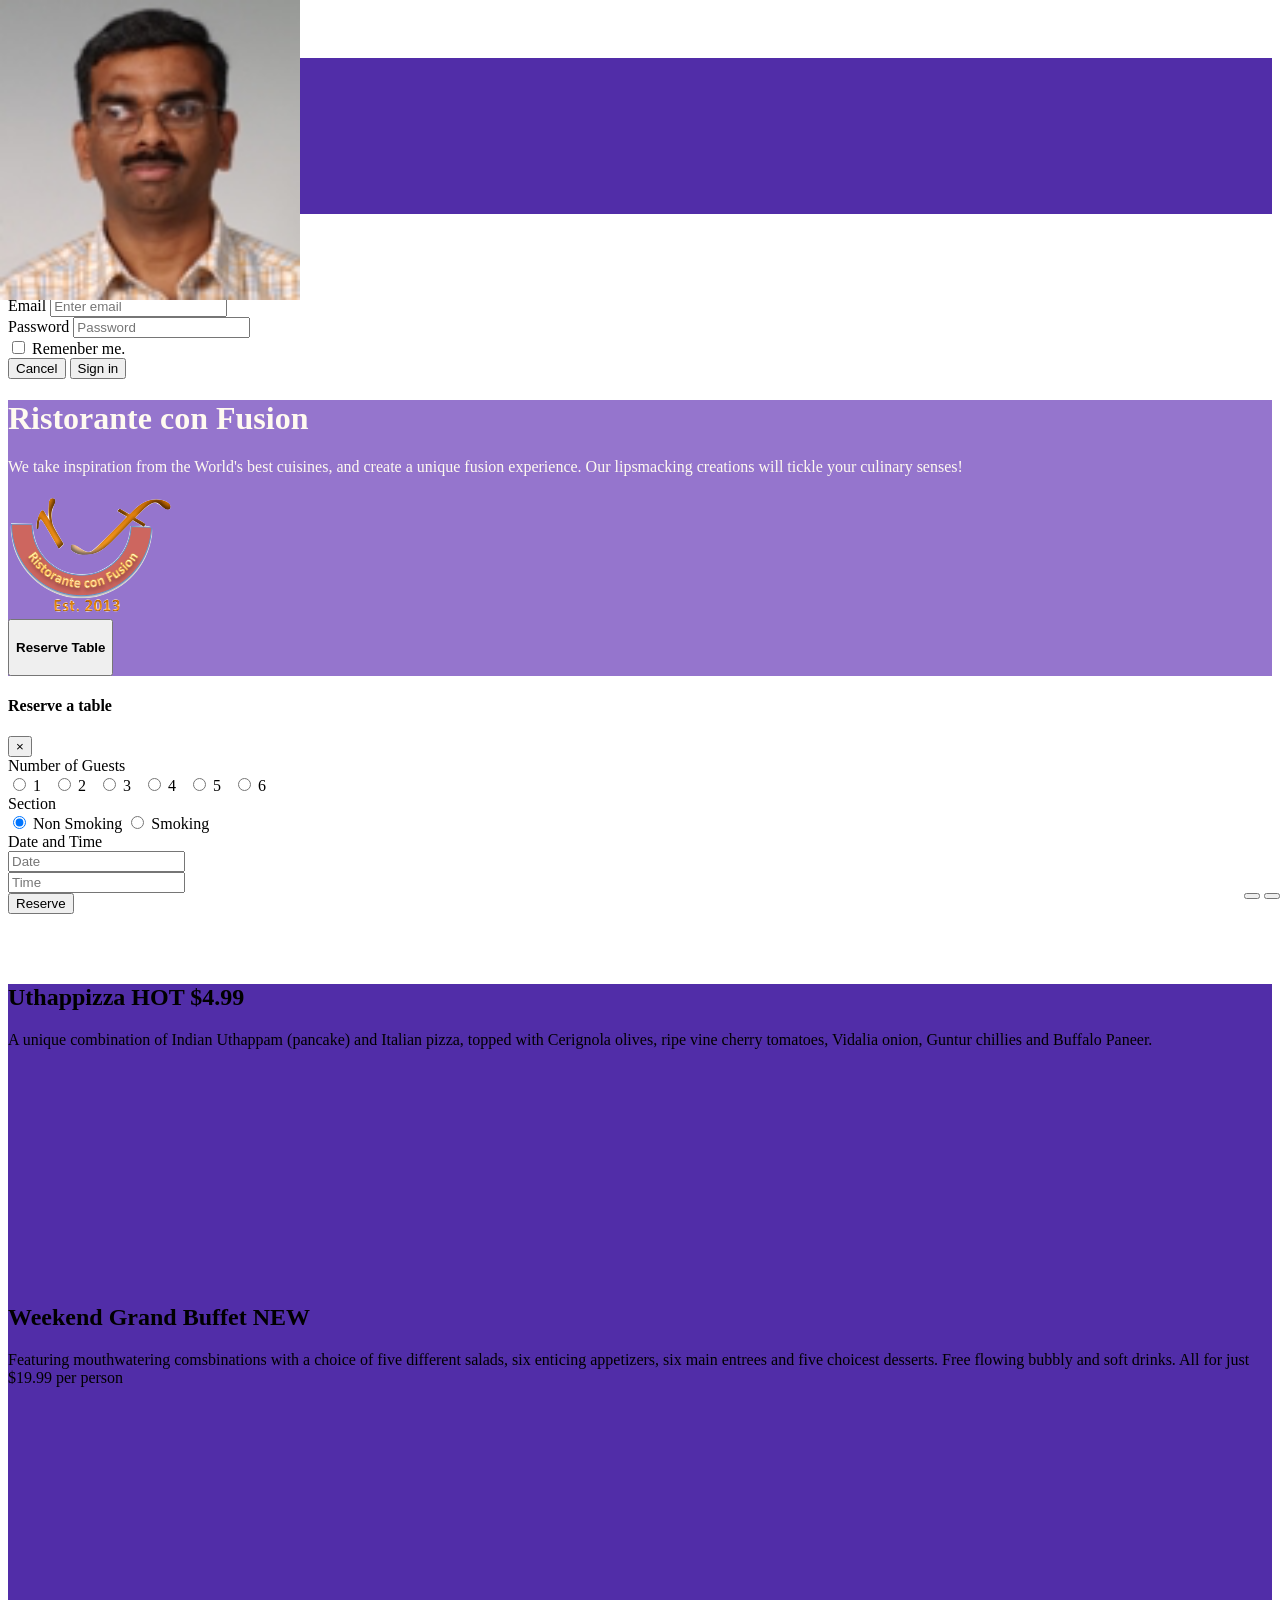
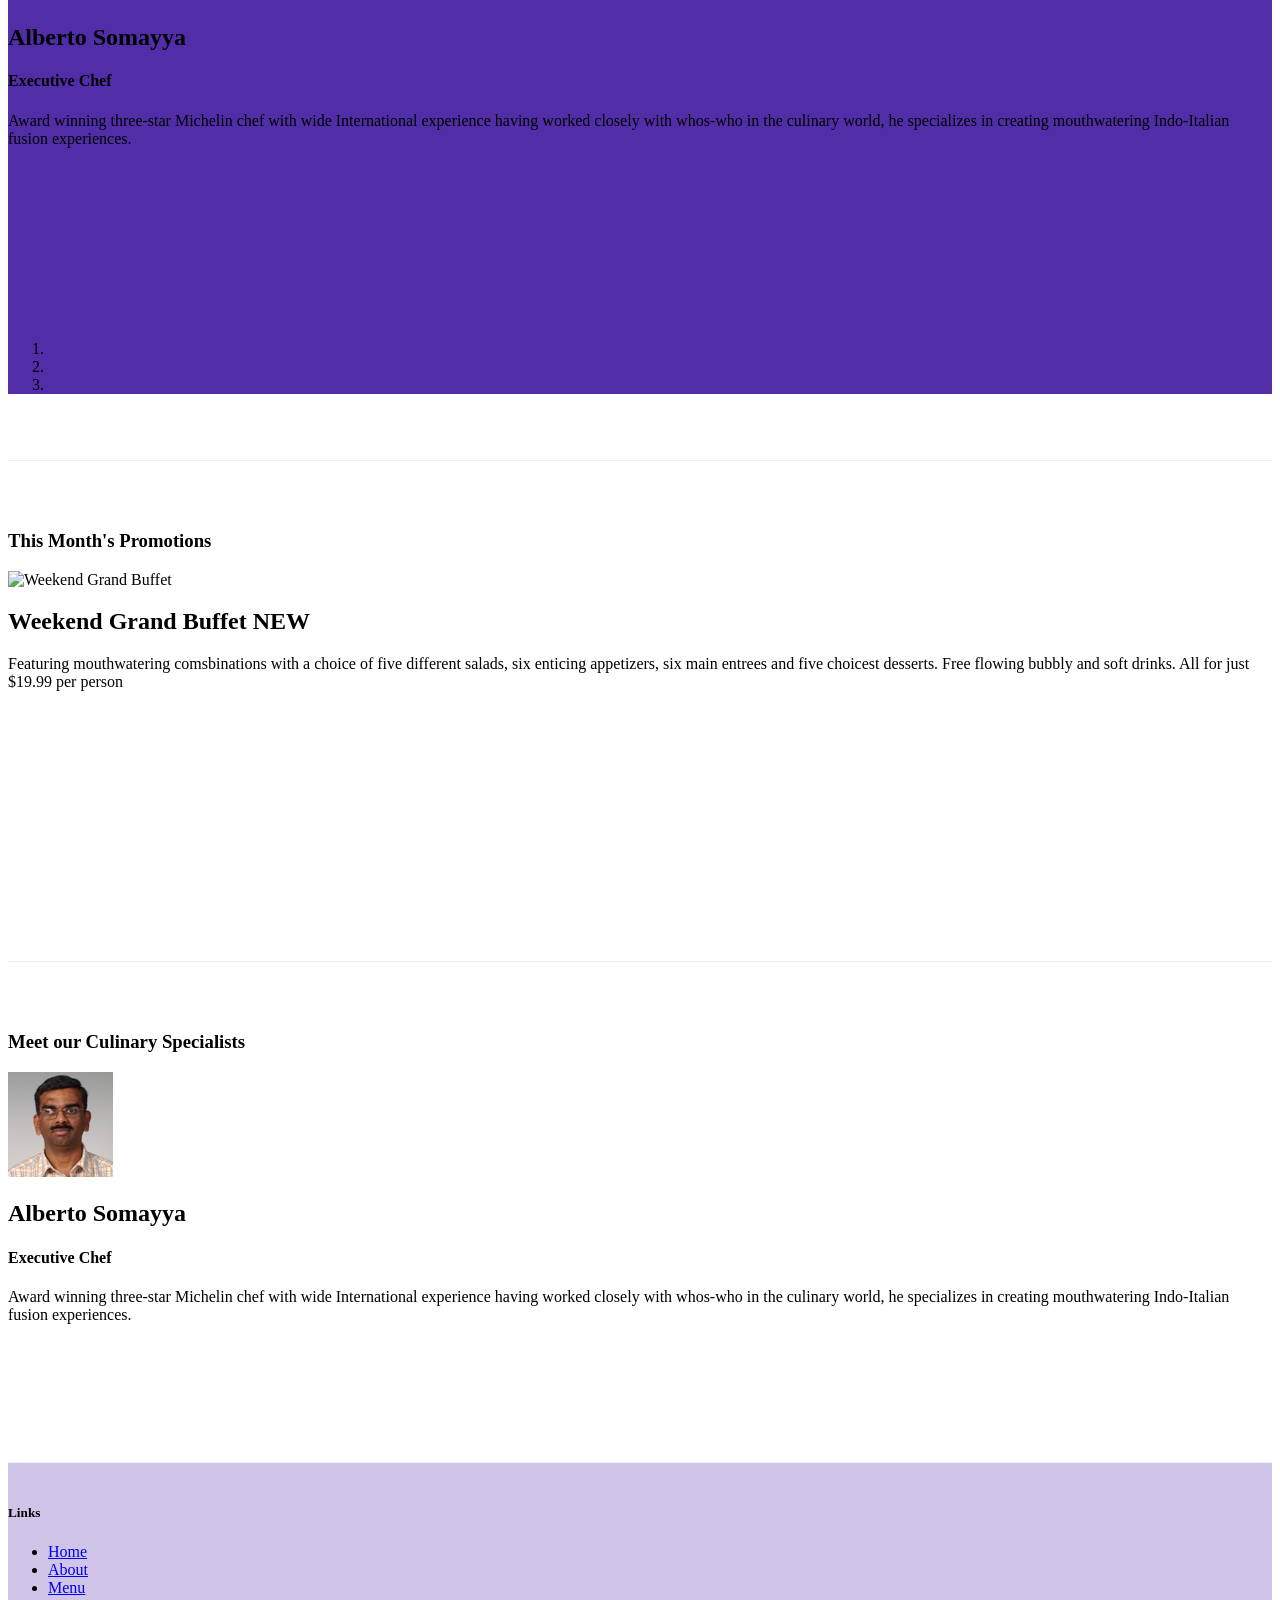
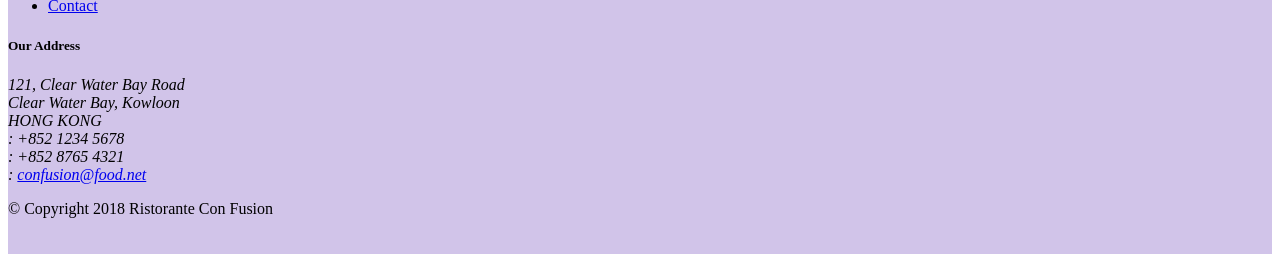
==== commit f8a5844f: "bootstrap and jquery" ====
--- a/index.html
+++ b/index.html
@@ -205,6 +205,16 @@
                 <a class="carousel-control-next" href="#mycarousel" role="button" data-slide="next"><span class="carousel-control-next-icon">
                     </span>
                 </a>
+
+ <div class="btn-group" id="carouselButton">
+                    <button class="btn btn-danger btn-sm" id="carousel-pause">
+                        <span class="fa fa-pause"></span>
+                    </button>
+                    <button class="btn btn-danger btn-sm" id="carousel-play">
+                        <span class="fa fa-play"></span>
+                    </button>
+                </div>
+
                 </div>
             </div>
          </div>
@@ -297,6 +307,17 @@
  <script src="node_modules/jquery/dist/jquery.slim.min.js"></script>
     <script src="node_modules/popper.js/dist/umd/popper.min.js"></script>
     <script src="node_modules/bootstrap/dist/js/bootstrap.min.js"></script>
+    <script>
+        $(document).ready(function(){
+            $("#mycarousel").carousel( { interval: 2000 } );
+            $("#carousel-pause").click(function(){
+                $("#mycarousel").carousel('pause');
+            });
+            $("#carousel-play").click(function(){
+                $("#mycarousel").carousel('cycle');
+            });
+        });
+    </script>
 </body>
 
 </html>
--- a/css/styles.css
+++ b/css/styles.css
@@ -53,4 +53,10 @@
 	left: 0;
 	min-height: 300px;
 	position: absolute;
+}
+#carouselButton{
+	right: 0px;
+	position: absolute;
+	bottom: 0px;
+	
 }
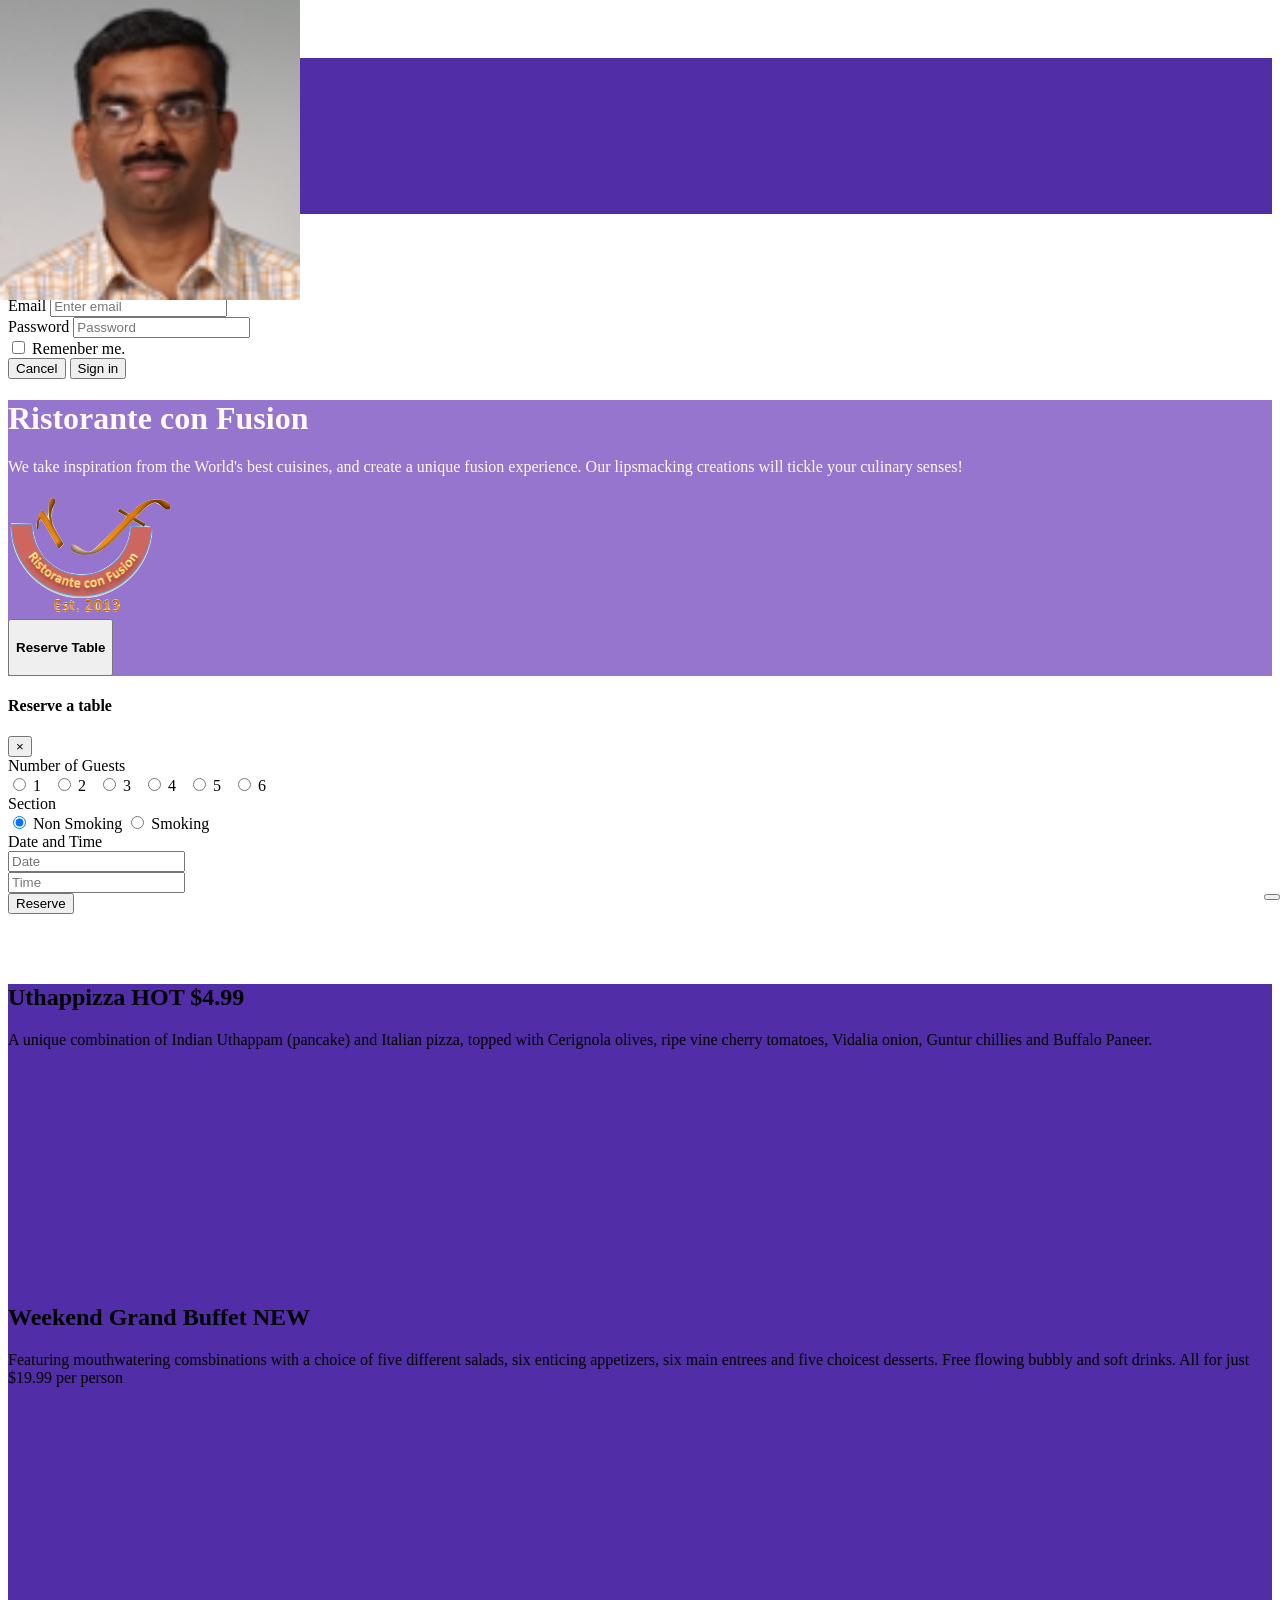
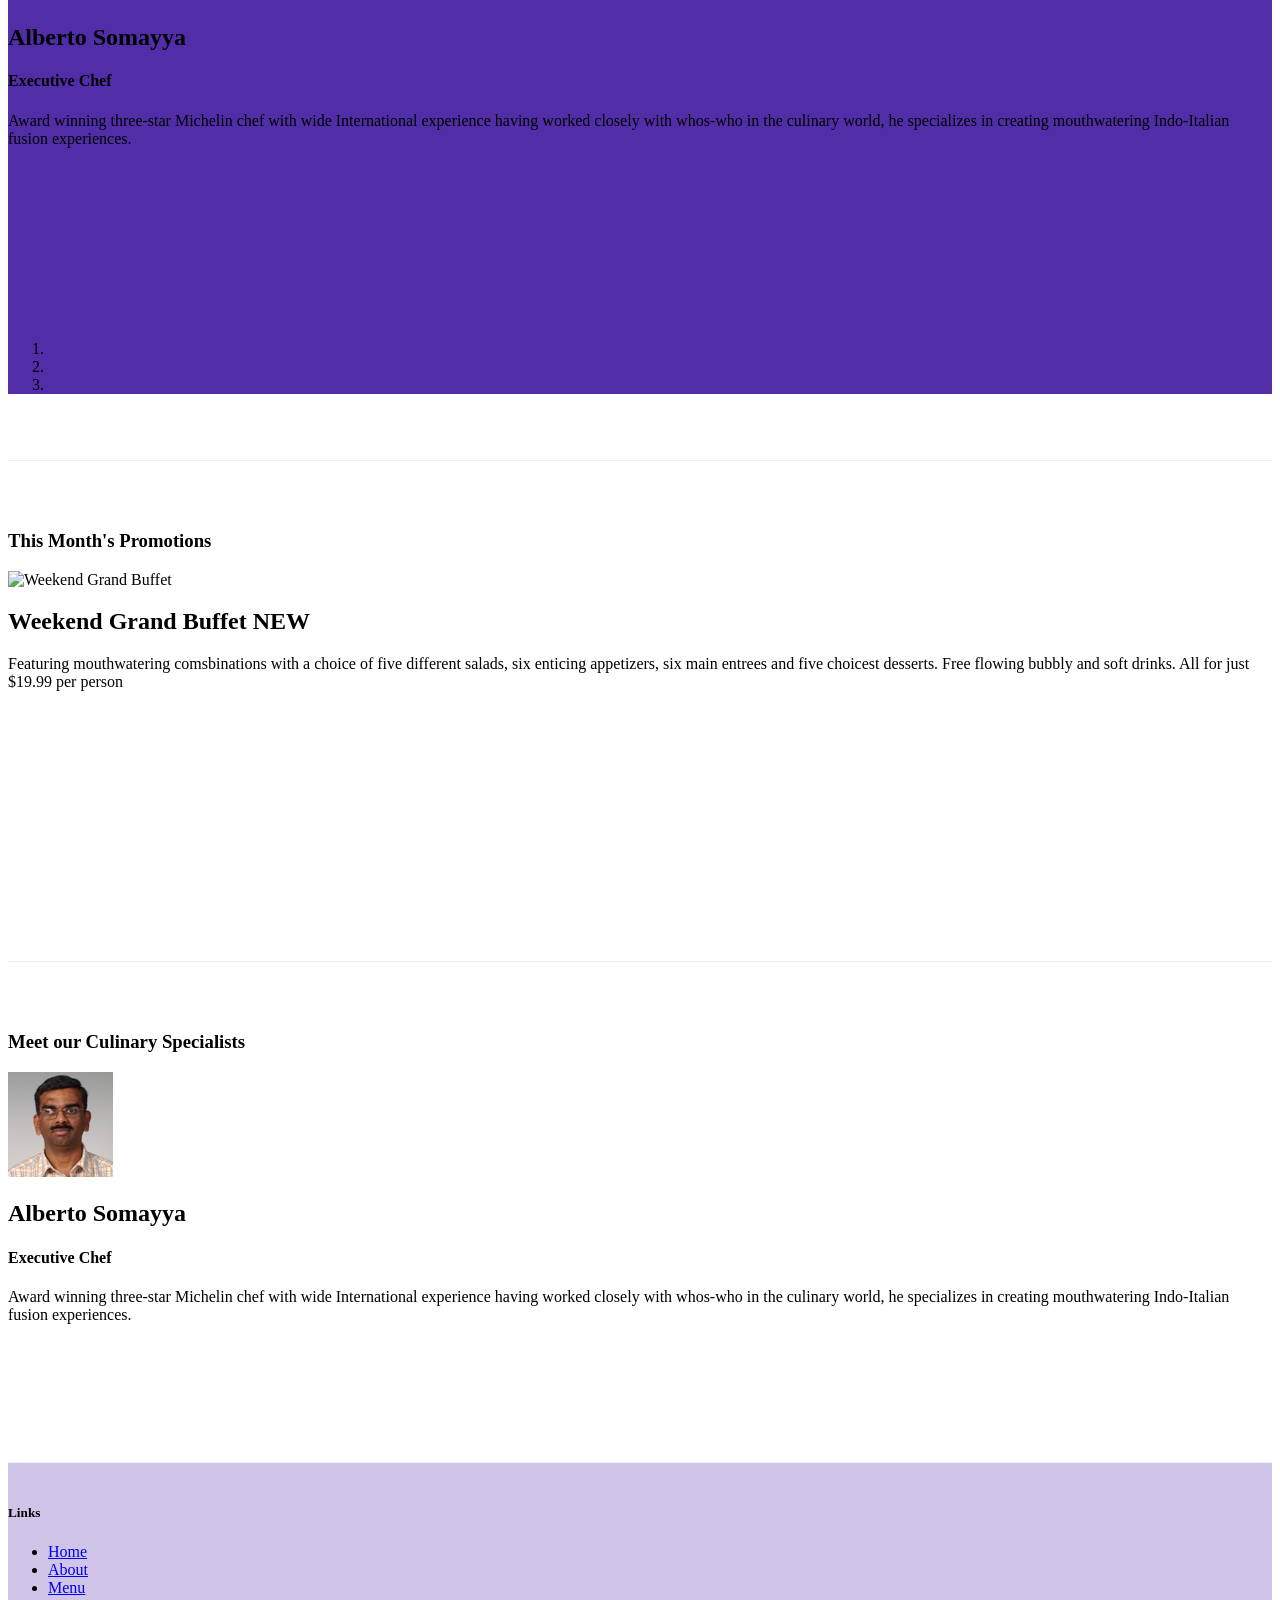
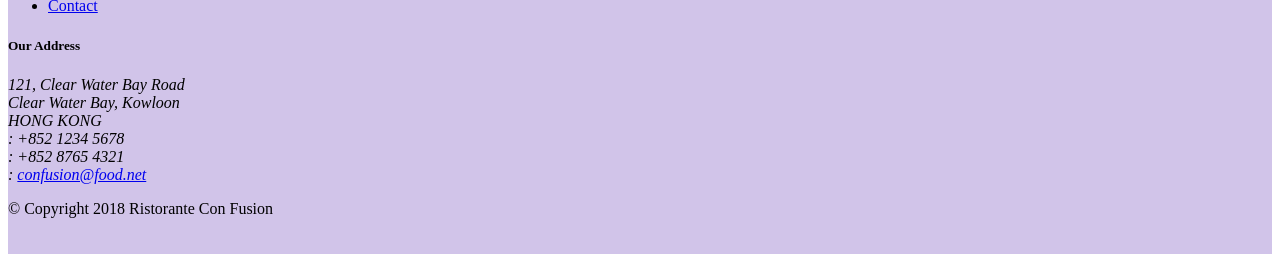
==== commit f0b078c1: "more bootstrap and jquery" ====
--- a/index.html
+++ b/index.html
@@ -206,14 +206,9 @@
                     </span>
                 </a>
 
- <div class="btn-group" id="carouselButton">
-                    <button class="btn btn-danger btn-sm" id="carousel-pause">
+                    <button class="btn btn-danger btn-sm" id="carouselButton">
                         <span class="fa fa-pause"></span>
                     </button>
-                    <button class="btn btn-danger btn-sm" id="carousel-play">
-                        <span class="fa fa-play"></span>
-                    </button>
-                </div>
 
                 </div>
             </div>
@@ -309,13 +304,20 @@
     <script src="node_modules/bootstrap/dist/js/bootstrap.min.js"></script>
     <script>
         $(document).ready(function(){
-            $("#mycarousel").carousel( { interval: 2000 } );
-            $("#carousel-pause").click(function(){
-                $("#mycarousel").carousel('pause');
+           $('#mycarousel').carousel({interval:1000*2});
+            $('#carouselButton').click(function(){
+                if($('#carouselButton').children('span').hasClass('fa-pause')){
+                    $('#mycarousel').carousel('pause');
+                    $('#carouselButton').children('span').removeClass('fa-pause');
+                    $('#carouselButton').children('span').addClass('fa-play');
+                }
+                else if($('#carouselButton').children('span').hasClass('fa-play')){
+                    $('#mycarousel').carousel('cycle');
+                    $('#carouselButton').children('span').removeClass('fa-play');
+                    $('#carouselButton').children('span').addClass('fa-pause');
+                }
             });
-            $("#carousel-play").click(function(){
-                $("#mycarousel").carousel('cycle');
-            });
+            
         });
     </script>
 </body>
--- a/css/styles.css
+++ b/css/styles.css
@@ -58,5 +58,5 @@
 	right: 0px;
 	position: absolute;
 	bottom: 0px;
-	
+	z-index: 1;
 }
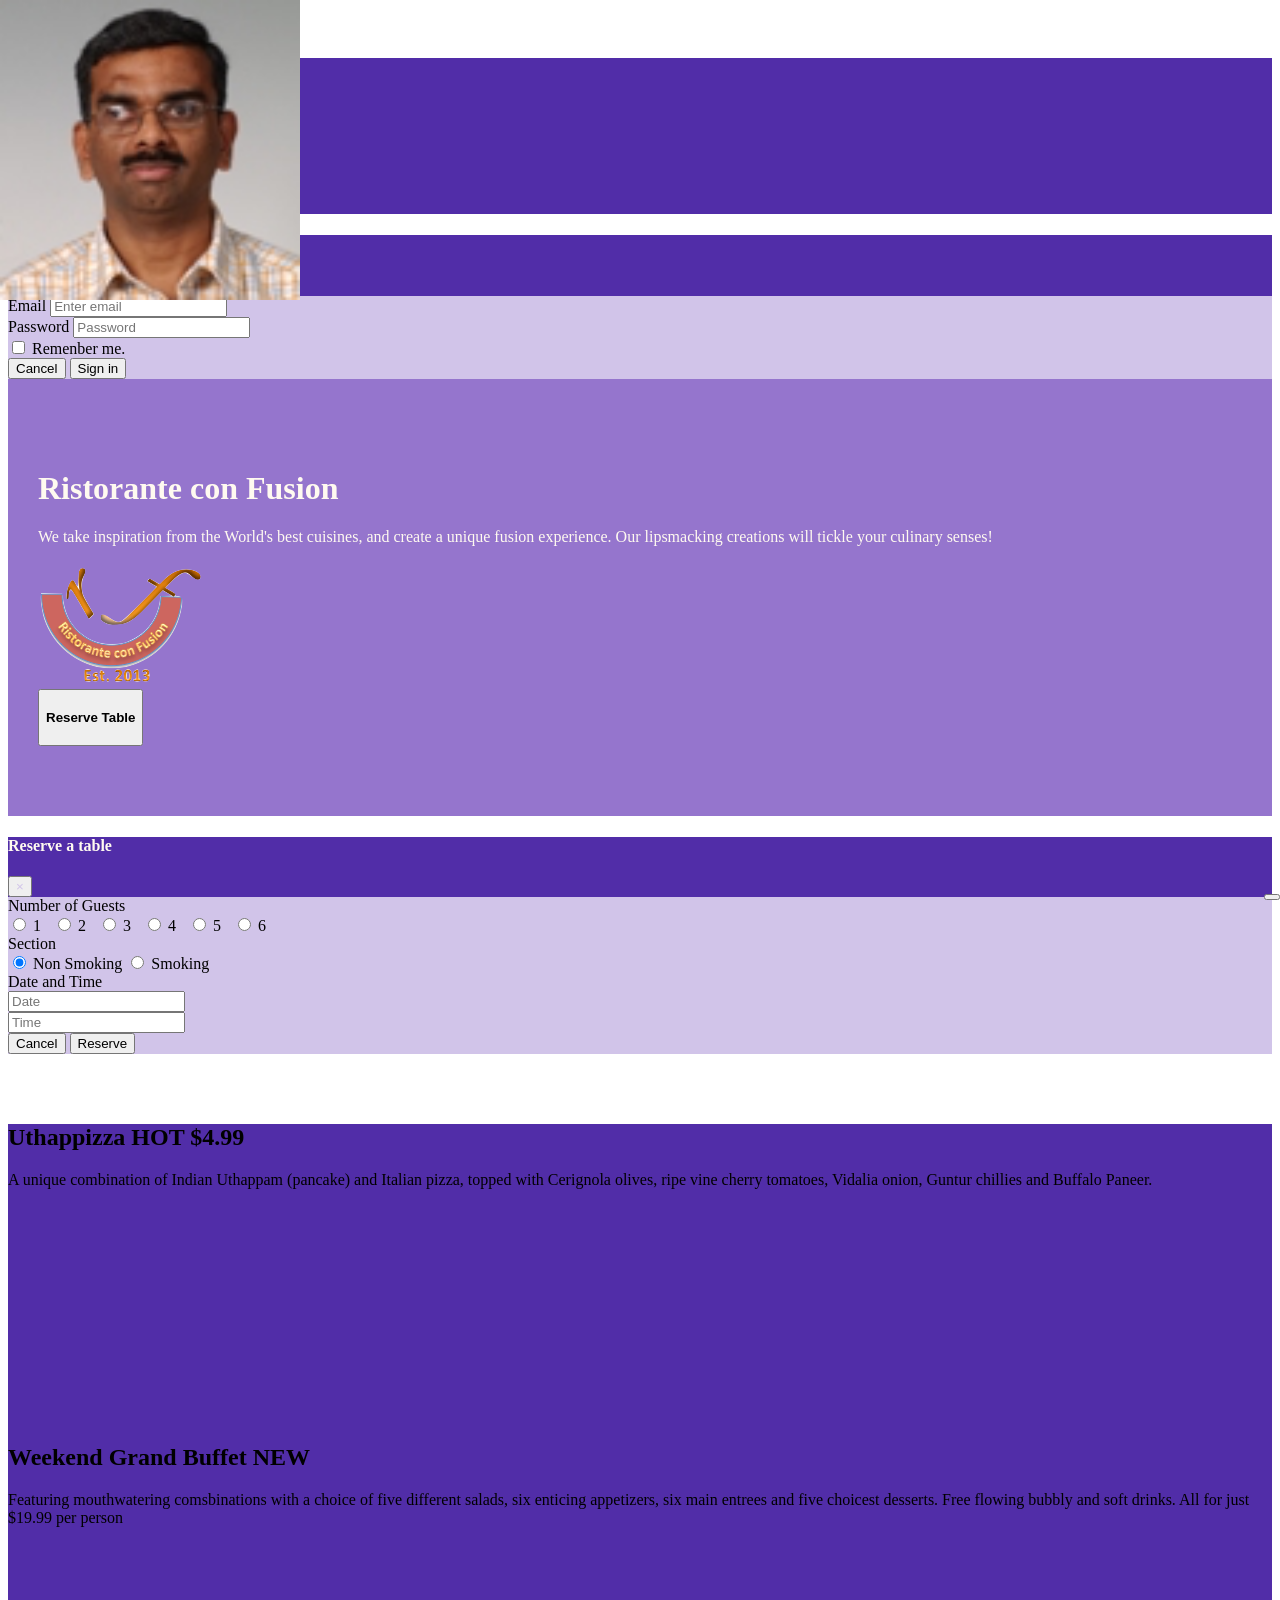
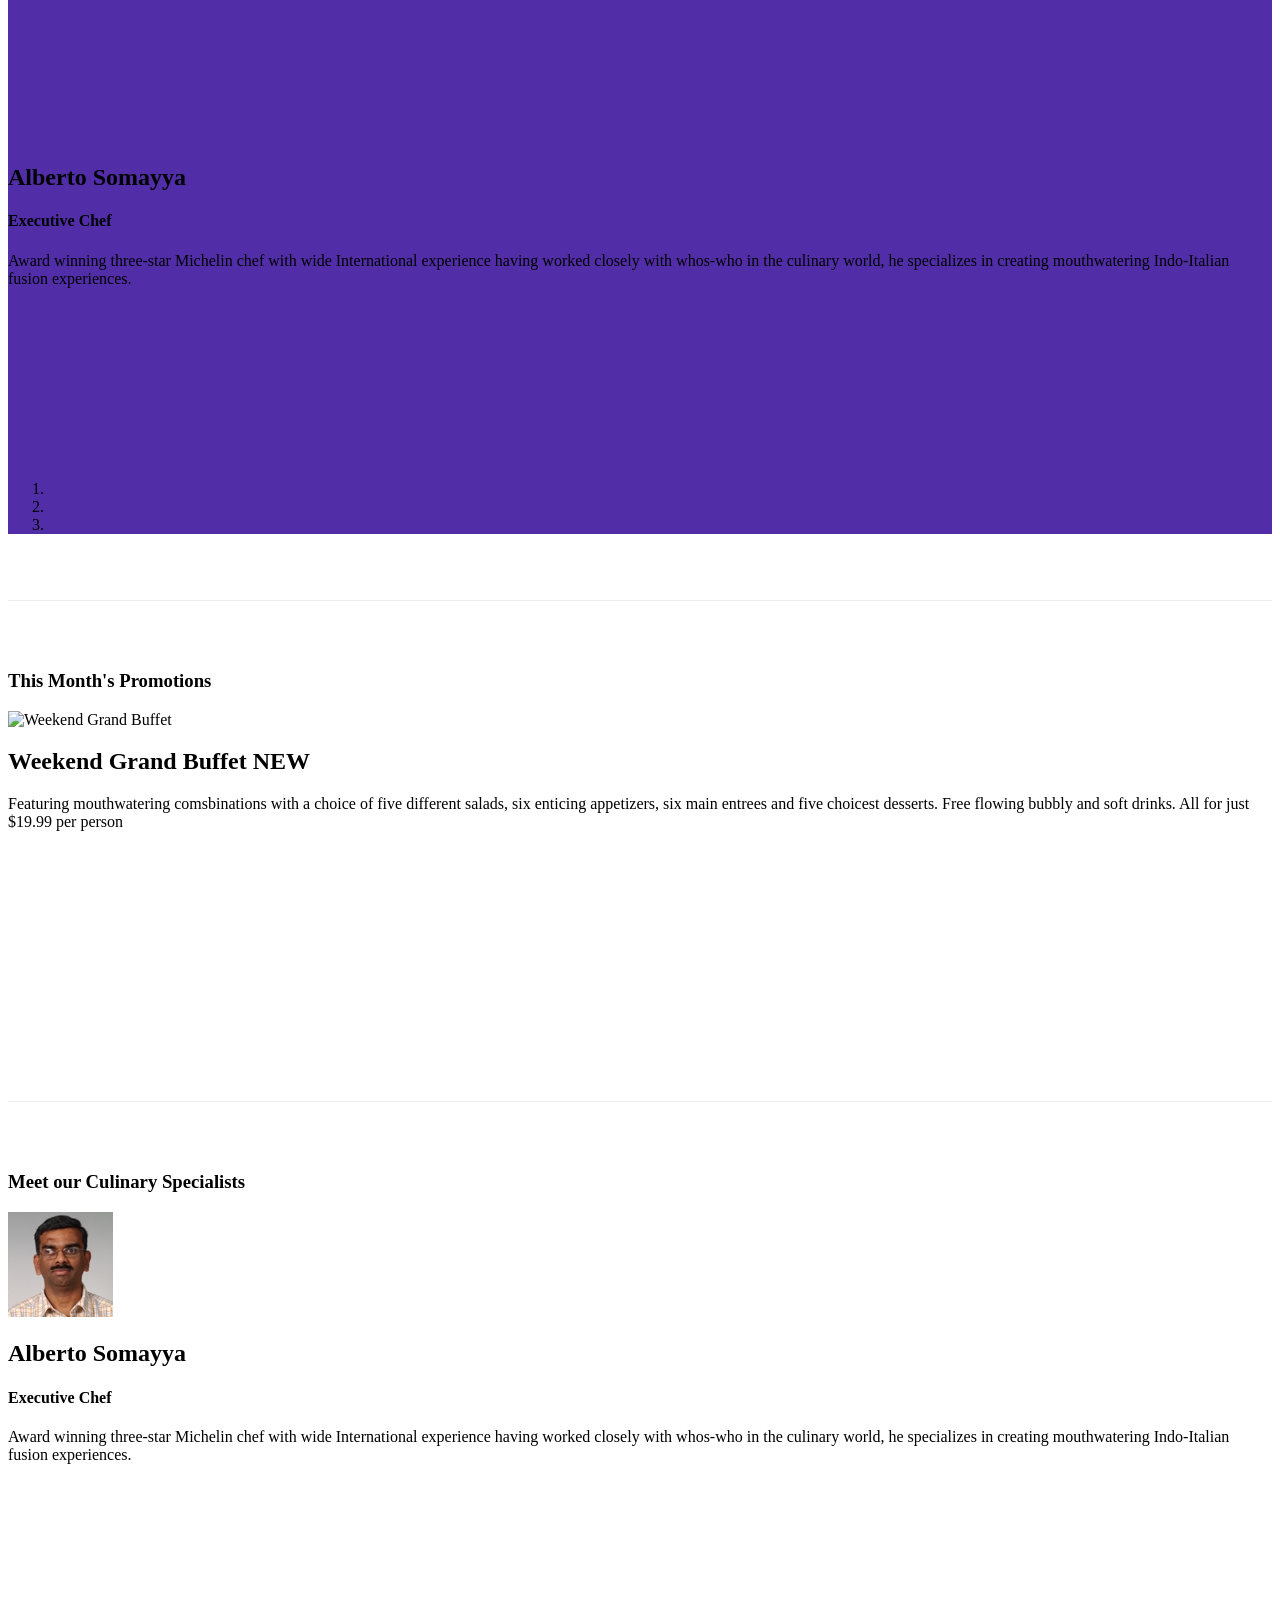
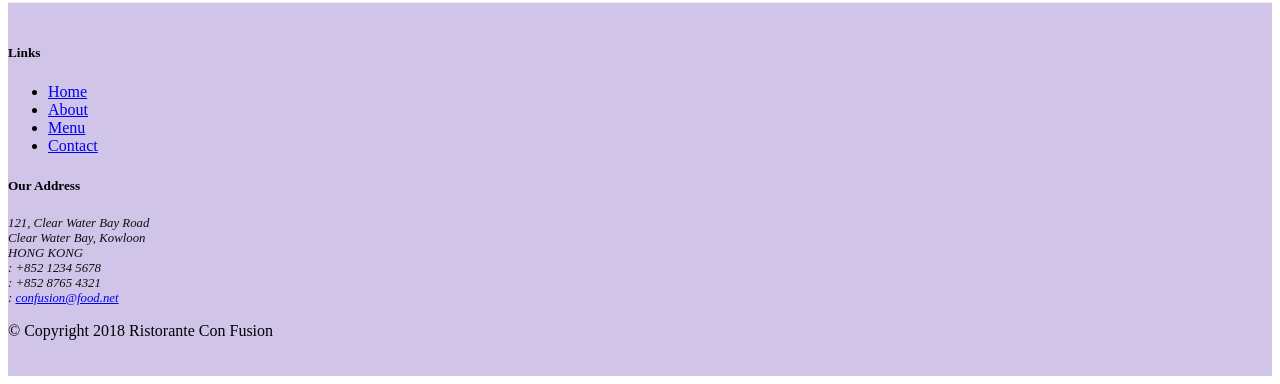
==== commit 8b35dd80: "assignment 4" ====
--- a/index.html
+++ b/index.html
@@ -30,7 +30,7 @@
                         <li class="nav-item"><a class="nav-link" href="./contactus.html"><span class="fa fa-address-card fa-lg"></span> Contact</a></li>
                 </ul>
                 <span class="navbar-text">
-                    <a data-toggle="modal" data-target="#loginmodal">
+                    <a  id="loginbutton">
                         <span class="fa fa-sign-in"></span>Login
                     </a>
                 </span>
@@ -42,7 +42,7 @@
             <div class="modal-content">
                 <div class="modal-header">
                     <h4 class="modal-title">Login</h4>
-                    <button type="button" class="close" data-dismiss="modal">
+                    <button type="button" class="close"  id="loginclosebutton">
                         &times;
                     </button>
                 </div>
@@ -65,7 +65,7 @@
                             </div>
                         </div>
                         <div class="form-row">
-                            <button type="button" class="btn btn-secondary btn-sm ml-1" data-dismiss="modal">Cancel</button>
+                            <button type="button" class="btn btn-secondary btn-sm ml-1" id="logincancelbutton">Cancel</button>
                             <button type="submit" class="btn btn-primary btn-sm ml-1">Sign in
                             </button>
                         </div>
@@ -85,7 +85,7 @@
                     <img src="img/logo.png" class="image-fluid">
                 </div>
                 <div class="col-sm align-self-center offset-1">
-                    <a data-toggle="modal" data-target="#reservemodal"><BUTTON class="btn btn-block btn-warning  nav-link text-white">
+                    <a id="reservebutton"><BUTTON class="btn btn-block btn-warning  nav-link text-white">
                         <h4>Reserve Table</h4></BUTTON></a>
                 </div>
             </div>
@@ -96,7 +96,7 @@
             <div class="modal-content">
                 <div class="modal-header">
                     <h4 class="modal-title">Reserve a table</h4>
-                    <button type="button" class="close" data-dismiss="modal">
+                    <button type="button" class="close" id="reservetablebutton">
                         &times;
                     </button>
                 </div>
@@ -154,7 +154,8 @@
                                 <div class="form-group row">
                                     <div class="col-sm-2"></div>
                                     <div class="col-12 col-sm-10">
-                                        <button type="submit" class="btn btn-primary">Reserve</button>
+                                        <button type="button" class="btn btn-secondary btn-sm ml-1" id="reservecancelbutton" ">Cancel</button>
+                                        <button type="submit" class="btn btn-primary btn-sm">Reserve</button>
                                     </div>
                                 </div>
                         </form>
@@ -317,7 +318,34 @@
                     $('#carouselButton').children('span').addClass('fa-pause');
                 }
             });
-            
+            $('#loginclosebutton').click(function()
+            {
+                $('#loginmodal').modal('hide');
+            });
+            $('#reservetablebutton').click(function()
+            {
+                $('#reservemodal').modal('hide');
+            });
+            $('#logincancelbutton').click(function()
+            {
+                $('#loginmodal').modal('hide');
+            });
+            $('#reservecancelbutton').click(function()
+            {
+                $('#reservemodal').modal('hide');
+            });
+            $('#loginbutton').click(function()
+            {
+                $('#loginmodal').modal('toggle');
+            });
+            $('#reservebutton').click(function()
+            {
+                $('#reservemodal').modal('toggle');
+            });
+            $('#loginbutton').click(function()
+            {
+                $('#loginmodal').modal('toggle');
+            });
         });
     </script>
 </body>
--- a/css/styles.css
+++ b/css/styles.css
@@ -1,62 +1,67 @@
-.row-header{
-	margin: 0px auto;
-	.padding: 0px auto;
-}
-.row-content
-{
-	margin: 0px auto;
-	padding: 50px 0px 50px 0px;
-	border-bottom: 1px ridge;
-	min-height: 400px;
-}
-.row-about
-{
-	margin: 0px auto;
-	padding: 0px;
-}
-.footer{
-	background-color: #D1C4E9;
-	margin: 0px auto;
-	padding: 20px 0px 20px 0px;
-}
-.jumbotron{
-	padding: 0px 30px 0px 0px
-	margin: 0px auto;
-	background-color: #9575CD;
-	color: floralwhite;
-}
-.address{
-	font-size:80%;
-	margin: 0px;
-	color: #0f0f0f;
-}
-body{
-	padding:50px 0px 0px 0px;
-	z-index=0;
-}
-.navbar-dark{
-	background-color:#512DA8;
-}
-.tab-content{
-	border-left: 1px solid #ddd;
-	border-right: 1px solid #ddd;
-	border-bottom: 1px solid #ddd;
-}
-.carousel{
-	background: #512DA8;
-}
-.carousel-item{
-	height: 300px;
-}
-.carousel-item img{
-	top: 0;
-	left: 0;
-	min-height: 300px;
-	position: absolute;
-}
-#carouselButton{
-	right: 0px;
-	position: absolute;
-	bottom: 0px;
-	z-index: 1;
-}+.row-header {
+  margin: 0px auto;
+  padding: 0px 0px; }
+
+.row-content {
+  margin: 0px auto;
+  padding: 50px 0px;
+  border-bottom: 1px ridge;
+  min-height: 400px; }
+
+.footer {
+  background-color: #D1C4E9;
+  margin: 0px auto;
+  padding: 20px 0px; }
+
+.jumbotron {
+  margin: 0px auto;
+  padding: 70px 30px;
+  background: #9575CD;
+  color: floralwhite; }
+
+address {
+  font-size: 80%;
+  margin: 0px;
+  color: #0f0f0f; }
+
+body {
+  padding: 50px 0px 0px 0px;
+  z-index: 0; }
+
+.navbar-dark {
+  background-color: #512DA8; }
+
+.tab-content {
+  border-left: 1px solid #ddd;
+  border-right: 1px solid #ddd;
+  border-bottom: 1px solid #ddd;
+  padding: 10px; }
+
+.carousel {
+  background: #512DA8; }
+  .carousel .carousel-item {
+    height: 300px; }
+    .carousel .carousel-item img {
+      position: absolute;
+      top: 0;
+      left: 0;
+      min-height: 300px; }
+
+#carouselButton {
+  right: 0px;
+  position: absolute;
+  bottom: 0px;
+  z-index: 1; }
+
+.modal-header {
+  background: #512DA8;
+  color: floralwhite; }
+  .modal-header button {
+    color: #D1C4E9; }
+  .modal-header button:hover {
+    color: floralwhite; }
+
+.modal-body {
+  background: #D1C4E9; }
+  .modal-body button {
+    right: 0px; }
